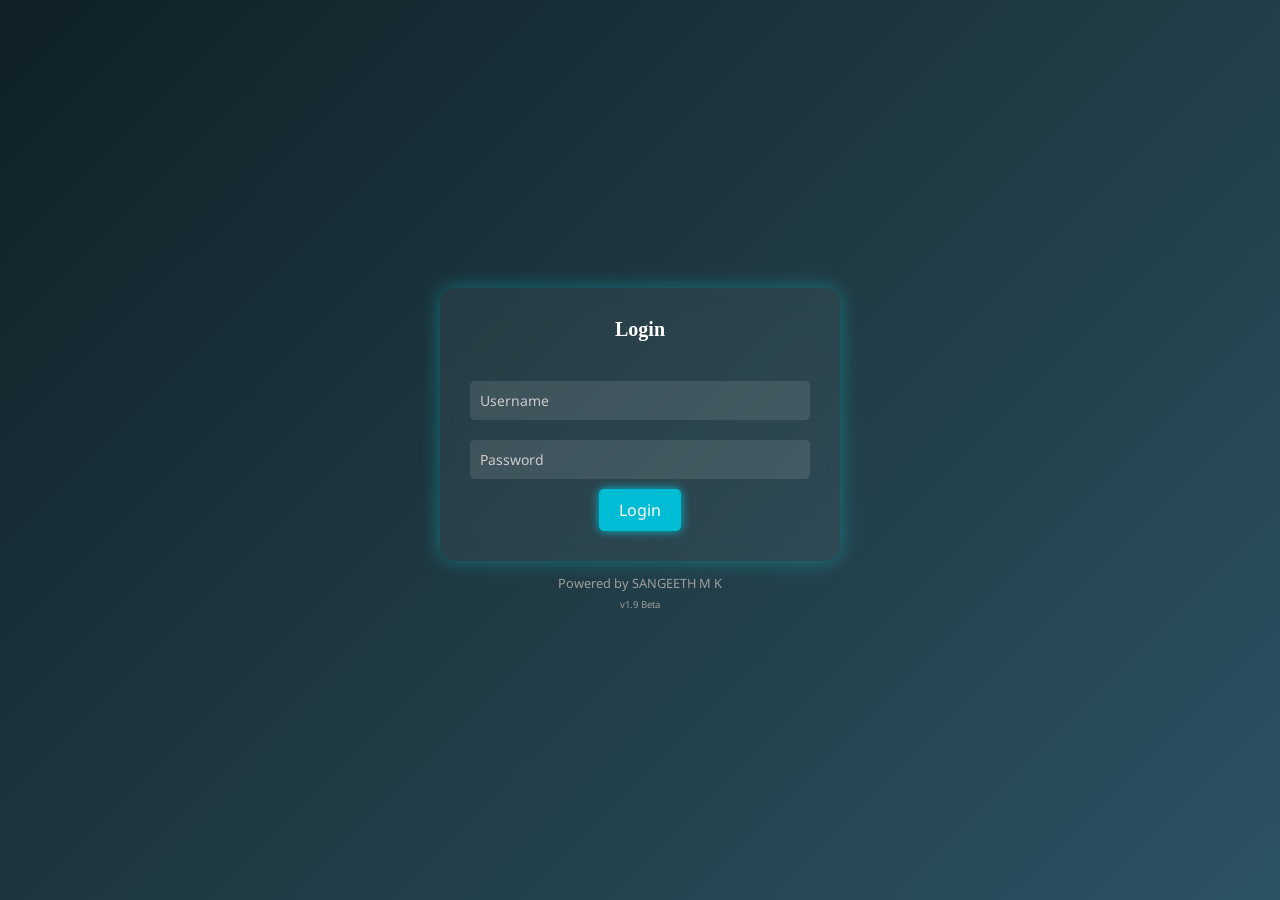
==== index.html @ d9e00476 "Added GotoTOP&Bottom button added price in purchase ordersection" ====
<!DOCTYPE html>
<html lang="en">
<head>
  <meta charset="UTF-8" />
  <meta name="viewport" content="width=device-width, initial-scale=1.0" /> 
  <!-- SEO -->
  <meta name="description" content="A secure and customizable billing application designed for workshops and small businesses. Private use only, but a demo can be provided upon request." />
  <meta name="keywords" content="billing application, invoice generator, workshop billing system, private billing software, custom invoicing, secure billing app, demo billing system, invoice tracker" />
  <title>Workshop Billing</title>
  <link rel="icon" type="image/x-icon" href="assets/favicon_visitor.ico" />
  <link rel="icon" type="image/png" sizes="32x32" href="assets/favicon-32x32.png">
  <link rel="icon" type="image/png" sizes="16x16" href="assets/favicon-16x16.png">
  <link rel="apple-touch-icon" href="assets/apple-touch-icon.png">
  <link rel="icon" type="image/png" sizes="192x192" href="assets/android-chrome-192x192.png">
  <link rel="icon" type="image/png" sizes="512x512" href="assets/android-chrome-512x512.png">
  <link href="https://fonts.googleapis.com/css2?family=Poppins:wght@400;600&display=swap" rel="stylesheet" />
  <link href="https://fonts.googleapis.com/css2?family=Noto+Sans:wght@400;700&display=swap" rel="stylesheet">
  <link href="https://fonts.googleapis.com/css2?family=Vast+Shadow&display=swap" rel="stylesheet">
  <!-- JS -->
  <script src="assets/billing.js"></script>
  <script src="assets/searchInvoice.js"></script>
  <script src="assets/qr.js"></script>
  <script src="assets/reportDashboard.js"></script>
  <!-- CSS -->
  <link rel="stylesheet" href="assets/billing.css" />
  <link rel="stylesheet" href="assets/searchInvoice.css" />
  <style>

  #billingapplogin {
  height: 100%;
}

#billingapplogin html,
#billingapplogin body {
  height: 100%;
}

#billingapplogin {
  margin: 0;
  padding: 0;
  overflow: hidden;
  -ms-overflow-style: none;
  overscroll-behavior: none;
  font-family: 'Poppins', sans-serif;
  background: linear-gradient(135deg, #0f2027, #203a43, #2c5364);
  color: white;
}

#billingapplogin main {
  display: flex;
  flex-direction: column;
  justify-content: center;
  align-items: center;
  min-height: 100vh;
  padding: 20px;
  box-sizing: border-box;
}

#billingapplogin #loginForm {
  max-height: 100vh;
  overflow: auto;
  backdrop-filter: blur(12px);
  background: rgba(255, 255, 255, 0.05);
  padding: 30px;
  border-radius: 15px;
  box-shadow: 0 0 20px rgba(0, 255, 255, 0.3);
  width: 100%;
  max-width: 400px;
  text-align: center;
  animation: fadeInZoom 0.8s ease;
}

#billingapplogin #loginForm input {
  width: 100%;
  padding: 10px;
  margin: 10px 0;
  border: none;
  border-radius: 5px;
  font-size: 14px;
  background: rgba(255,255,255,0.1);
  color: white;
}

#billingapplogin #loginForm input::placeholder {
  color: #ccc;
}

#billingapplogin #loginForm button {
  padding: 10px 20px;
  border: none;
  border-radius: 5px;
  background: #00bcd4;
  color: white;
  font-size: 16px;
  cursor: pointer;
  box-shadow: 0 0 10px #00bcd4;
  transition: 0.3s;
}

#billingapplogin #loginForm button:hover {
  background: #00e5ff;
  box-shadow: 0 0 15px #00e5ff;
}

#billingapplogin .loader {
  width: 20px;
  aspect-ratio: 1;
  border-radius: 50%;
  border: 5px solid;
  border-color: #00ffff #00000000;
  animation: l1 0.8s linear infinite;
  margin: 20px auto;
}

@keyframes l1 {
  to {
    transform: rotate(1turn);
  }
}

#billingapplogin .disclaimer-banner {
  position: relative;
  white-space: nowrap;
  overflow: hidden;
  width: 100%;
  height: 30px;
}

#billingapplogin .disclaimer-banner span {
  display: inline-block;
  padding-left: 100%;
  animation: scroll 12s linear infinite, glow 2s ease-in-out infinite alternate;
  color: #ffffff;
  font-size: 12px;
  font-weight: bold;
}

#billingapplogin #toastContainer {
  position: fixed;
  bottom: 20px;
  right: 20px;
  z-index: 1000;
}

#billingapplogin .toast {
  background-color: #333;
  color: #fff;
  padding: 10px 20px;
  margin-top: 10px;
  border-radius: 5px;
  box-shadow: 0 0 10px rgba(255,255,255,0.2);
  opacity: 0.95;
  animation: fadeOutRight 10s ease forwards;
}

#billingapplogin .watermark-logo {
  position: fixed;
  top: 50%;
  left: 50%;
  width: 80vw;
  max-width: 400px;
  background-image: url('https://billing.sangeeth47.in/assets/logo.png');
  background-size: contain;
  background-repeat: no-repeat;
  background-position: center;
  transform: translate(-50%, -50%);
  z-index: 0;
  pointer-events: none;
}

#billingapplogin .intro-screen {
  position: fixed;
  top: 0;
  left: 0;
  width: 100%;
  height: 100%;
  background: #0f2027;
  display: flex;
  justify-content: center;
  align-items: center;
  z-index: 9999;
  animation: fadeOutIntro 1s ease 2.5s forwards;
}

#billingapplogin .intro-logo {
  width: 50vw;
  animation: zoomIn 1.5s ease;
}

@keyframes zoomIn {
  from { transform: scale(0.8); opacity: 0; }
  to { transform: scale(1); opacity: 1; }
}

@keyframes fadeOutIntro {
  to { opacity: 0; visibility: hidden; pointer-events: none; }
}
.glow-on-hover {
      transition: all 0.3s ease;
    }
    .glow-on-hover:hover {
      text-shadow: 0 0 5px #a28cf8, 0 0 10px #a28cf8, 0 0 20px #f8a7ff;
      color: #ffffff;
    }
    @keyframes boxGlowPulse {
      0%, 100% {
        box-shadow: 0 0 20px rgba(123, 93, 244, 0.2), 0 0 30px rgba(211, 114, 255, 0.15);
      }
      50% {
        box-shadow: 0 0 30px rgba(168, 120, 255, 0.4), 0 0 50px rgba(248, 167, 255, 0.25);
      }
    }
    .app-glow-on-hover {
      animation: glow-pulse 1s ease-in-out infinite alternate;
    }
    @keyframes glow-pulse {
  0% {
    text-shadow: 0 0 10px #a28cf8, 0 0 10px #a28cf8, 0 0 20px #f8a7ff;
    transform: scale(1);
  }
  100% {
    text-shadow: 0 0 15px #a28cf8, 0 0 25px #f8a7ff, 0 0 35px #f8a7ff;
    transform: scale(1.08);
  }
}


    .app-powered {
      margin-top: 8px;
      padding: 5px;
      font-size: 0.8em;
      color: #9e9e9e;
      text-align: center;
      cursor: context-menu;
      z-index: 1;
      text-decoration: none;
      display: block;
      width: 100%;
      max-width: 400px;
    }
    .app-version {
      margin-top: 0px;
      padding: 1px;
      font-size: 0.6em;
      color: #9e9e9e;
      text-align: center;
      cursor: context-menu;
      z-index: 0;
      text-decoration: none;
      display: block;
      width: 100%;
      max-width: 400px;
    }
    .timeline-container {
      margin-top: 20px;
      display: none;
      max-width: 360px;
      overflow-x: auto;
      scroll-behavior: smooth;
      backdrop-filter: blur(12px);
      background: rgba(255, 255, 255, 0.05);
      padding: 10px;
      border-radius: 8px;
      box-shadow: 0 0 20px rgba(0, 255, 255, 0.3);
      text-align: center;
      border: 1px solid #9acdf7;
      border-radius: 8px;
      animation: fadeInZoom 0.8s ease;
      z-index: 15;
      white-space: nowrap;
      position: static;
    }
    .timeline-container::-webkit-scrollbar {
  height: 6px;
}

.timeline-container::-webkit-scrollbar-thumb {
  background-color: #00e5ff;
  border-radius: 3px;
}

.timeline-container::-webkit-scrollbar-track {
  background: transparent;
}
    .version-dot {
      display: inline-block;
      margin: 0 10px;
      padding: 5px 10px;
      backdrop-filter: blur(12px);
      color: white;
      border-radius: 4px;
      cursor: pointer;
      position: relative;
    }

    .version-dot:hover {
      background-color: #65cfe2ce;
    }

    .version-popup {
      margin-bottom: 10px;
      backdrop-filter: blur(6px);
      color: #ffffff;
      font-size: 12px;
      padding: 10px;
      border-radius: 5px;
      box-shadow: 0 2px 8px rgba(227, 230, 63, 0.2);
      white-space: normal;
      min-width: 100px;
      max-width: 70vw;
      z-index: 99999;
      display: none;
    }
/* .version-popup::after {
      content: '';
      position: absolute;
      top: 100%;
      left: 50%;
      margin-left: -6px;
      border-width: 6px;
      border-style: solid;
      border-color: white transparent transparent transparent;
    } */
    @media (max-width: 480px) {
      body {
        font-size: 14px;
        padding: 10px;
      }

      #loginForm {
        padding: 20px;
        border-radius: 10px;
        box-shadow: 0 0 10px rgba(0, 255, 255, 0.2);
        width: 90vw;
        max-width: 95%;
      }

      .intro-logo {
        width: 70vw;
      }

      .disclaimer-banner span {
        font-size: 10px;
      }

      #loginForm input,
      #loginForm button {
        font-size: 14px;
        padding: 8px;
      }

      .toast {
        font-size: 13px;
        padding: 8px 15px;
      }

      .app-powered {
        font-size: 0.7em;
      }
      .app-version {
        font-size: 0.7em;
      }
    }
  </style>
</head>
<body>
  <!-- Login UI container -->
  <div id="billingapplogin">
  <div id="toastContainer"></div>
  <div class="watermark-logo"></div>
  <div id="introScreen" class="intro-screen">
  <img src="https://billing.sangeeth47.in/assets/logo.png" alt="Logo" class="intro-logo" />
</div>

  <main>
    <div id="loginForm">
      <h3 style="text-align:center; font-family: 'Papyrus', Harrington; font-size: 20px;">Login</h3>
      <div class="disclaimer-banner"><span>⚠ You are entering a restricted area. Authorized users only.</span></div>
      <input type="text" id="username" placeholder="Username" />
      <input type="password" id="password" placeholder="Password" />
      <button onclick="login()">Login</button>
      <div id="loader" class="loader" style="display: none;"></div>
    </div>
    <a href="https://sangeeth47.in/public" target="_blank" class="app-powered glow-on-hover">Powered by SANGEETH M K</a>
    <div class="app-version app-glow-on-hover glow-on-hover" onclick="toggleTimeline()">v1.9 Beta</div>
<div class="timeline-container" id="timeline">
  <div class="version-dot" onclick="showPopup(this, 'Version 1.9 (27-Aug-25):<br>1. Fixed date picker default range issue in search invoice page<br>2. Fixed bug where red highlighter in auto-populated items was not clearing properly')">v1.9</div>
  <div class="version-dot" onclick="showPopup(this, 'Version 1.8 (14-Aug-25):<br>1. Added inventory section with delete and add feature<br>2. Implemented page switch from Search Invoice to View Invoice using blob-to-inline write method while keeping JWT token for consistency')">v1.8</div>  
  <div class="version-dot" onclick="showPopup(this, 'Version 1.7 (06-Aug-25):<br>1. Integrated dynamic QR code scanner for payments<br>2. Fixed bug where retrieved invoice was overwritten upon submission')">v1.7</div>
  <div class="version-dot" onclick="showPopup(this, 'Version 1.6 (31-Jul-25):<br>1. Enhanced responsive layout for both mobile and desktop platforms')">v1.6</div>
  <div class="version-dot" onclick="showPopup(this, 'Version 1.5:<br>1. Enabled invoice retrieval using mobile number and vehicle number<br>2. Added loading indicator for form submission and invoice lookup')">v1.5</div>
  <div class="version-dot" onclick="showPopup(this, 'Version 1.4:<br>1. Applied database constraints for items and invoice drafts<br>2. Refactored database schema to support structured reporting')">v1.4</div>
  <div class="version-dot" onclick="showPopup(this, 'Version 1.3:<br>1. Implemented QR code scanner for payment processing<br>2. Automated invoice number generation<br>3. Integrated intelligent item suggestion feature')">v1.3</div>
  <div class="version-dot" onclick="showPopup(this, 'Version 1.2:<br>1. Introduced “Clear Page” and “New Bill” button functionalities for user workflow efficiency')">v1.2</div>
  <div class="version-dot" onclick="showPopup(this, 'Version 1.1:<br>1. Embedded application branding with logo<br>2. Implemented JWT-based authentication for secure login')">v1.1</div>
  <div class="version-dot" onclick="showPopup(this, 'Version 1.0:<br>Initial beta release with core login and billing modules')">v1.0</div>
</div>
  </main>
</div>
<!--Container for billing app will be injected here after login -->
<div id="app"></div>
<template id="billingTpl">
  <header style="display:flex; justify-content:space-between; align-items:center;">
    <span>Workshop Billing System</span>
    <button onclick="signOut()" style="padding:6px 12px; cursor:pointer;">
      Sign Out
    </button>
  </header>
  <div class="watermark-logo"></div>
  <nav>
    <button id="billingBtn" onclick="showSection('billing')">Billing</button>
    <button id="inventoryBtn" onclick="showSection('inventory')">Inventory</button>
    <button id="purchaseOrderBtn" onclick="showSection('purchase')">Purchase Order</button>
    <button id="viewInvoiceBtn" onclick="loadSearchInvoice()">View Invoices</button>
    <button id="reportsBtn" onclick="showSection('reports')">Reports</button>
  </nav>
  <section id="dashboard" class="section active">
    <h2 align="center">Navigation to billing / Invoice Section</h2>
    <p align="center"><br>This section allows you to manage billing and invoicing.</p>
  </section>
  <section id="billing" class="section">
    <button id="closeBillingBtn" class="close-btn" onclick="showSection('dashboard')">×</button>
    <button id="clearpagebtn" class="clear-btn" onclick="clearBillingPage()" style="margin-right: 10px;">Clear Page</button>
    <button id="newbillbtn" class="clear-btn" onclick="reloadForNewBill()">New Bill</button>
    <button id="cancelInvoiceBtn" class="clear-btn" style="color: #dc3545; display: none; margin-right: 10px; margin-left: 10px;" onclick="showCancelInvoiceModal()">Cancel Invoice</button>
    <button id="reopenInvoiceBtn" class="clear-btn" style="color: #28a745; display: none; margin-right: 10px; margin-left: 10px;" onclick="showReopenInvoiceModal()">Reopen Invoice</button>
      <div style="display: flex; justify-content: space-between; margin-bottom: 1rem; align-items: flex-start;">
        <div class="company-logo" style="
          flex: 1; 
          max-width: 30%; 
          display: flex; 
          align-items: flex-start; 
          justify-content: flex-start; 
          padding-right: 10px;
          padding-left: 90px; 
          padding-top: 1px;">
  <img src="https://billing.sangeeth47.in/assets/logo.png" alt="Company Logo" style="max-width: 70%; height: auto;">
</div>
        <div id="shop-details" style="
            flex: 1;
            max-width: 40%;
            display: flex;
            flex-direction: column;
            align-items: center;
            justify-content: center;
            text-align: center;
            padding-top: 30px; 
          ">
          <h2 style="font-family: 'TheRedlightFree', sans-serif; font-size: 40px">Reborn Motorcycles</h2>
          <br>
          <p>Near Zonal Office Chelora Kannur <br>
            Mattannur Rd Mathukkoth, PIN: 670594<br>
            Royal Enfield Workshop<br>
            MOB: 9567714282 , 9744719133<br>
            Email : Kkirantm@gmail.com</p>
        </div>
        <div class="bill-info">
  <div class="info-row"><span class="label-text">Bill No</span><span class="colon">:</span><input type="text" id="billNo"></div>
  <div class="info-row"><span class="label-text">Date</span><span class="colon">:</span><input type="text" id="date" readonly></div>
  <div class="info-row"><span class="label-text">Vehicle No</span><span class="colon">:</span><input type="text" id="vehicleNo"></div>
  <div class="info-row"><span class="label-text">Mobile No</span><span class="colon">:</span><input type="text" id="ownerNo"></div>
  <div class="info-row"><span class="label-text">KM Covered</span><span class="colon">:</span><input type="number" id="kmCovered"></div>
</div>
              <div id="invoiceStatusInfo" style="display:none; max-width:40%; padding:8px 12px; background: rgba(255,255,255,0.03); border-radius:6px; color: #dcefff; font-size:14px;">
                <div><strong>Status:</strong> <span id="invoiceStatusText">Pending</span></div>
                <div id="invoiceCancelledInfo" style="display:none; margin-top:6px; color:#ffb3b3;"><strong>Cancelled:</strong> <span id="invoiceCancelledReason"></span><br/><small id="invoiceCancelledAt" style="color:#ffdede"></small></div>
                <div id="invoiceReopenInfo" style="display:none; margin-top:6px; color:#bff0c6;"><strong>Reopened:</strong> <span id="invoiceReopenReason"></span><br/><small id="invoiceReopenedAt" style="color:#dfffe6"></small></div>
              </div>
        </div>
      </div>
    <div class="billing-container">
      <h2>Items</h2>
      <table class="billing-table" id="consumablesTable">
        <thead>
          <tr>
            <th class="ct-col1">#</th>
            <th class="ct-col2">Item</th>
            <th class="ct-col3">Qty</th>
            <th class="ct-col4">Price</th>
            <th class="ct-col5">Total</th>
            <th class="ct-col6">Action</th>
          </tr>
        </thead>
        <tbody></tbody>
      </table>
      <div class="totals">Subtotal: ₹ <span id="consumableSubtotal">0.00</span></div>
      <button class="add-row-btn" onclick="addRow('consumablesTable')">+ Add Consumable</button>

      <h2>Services</h2>
      <table class="billing-table" id="servicesTable">
        <thead>
  <tr>
    <th class="st-col1">#</th>
    <th class="st-col2">Service</th>
    <th class="st-col3">Service Charge</th>
    <th class="st-col4">Action</th>
  </tr>
</thead>
        <tbody></tbody>
      </table>
      <div class="totals">Subtotal: ₹ <span id="serviceSubtotal">0.00</span></div>
      <div class="grand-total">Grand Total: ₹ <span id="grandTotal">0.00</span></div>
      <button class="add-row-btn" onclick="addServiceRow('servicesTable')">+ Add Service</button>
      <button class="print-btn" onclick="prepareAndPrint()">Print PDF</button>
      <div style="display: flex; justify-content: space-between; align-items: flex-end; margin-top: 3rem;">
  <div class="upi-section" style="text-align: center;">
  <strong>Pay Here</strong><br>
  <div id="qrWrapper" style="width: 80px; height: 80px; margin: auto; cursor: pointer;">
    <img id="staticQR" src="assets/myqr.jpg" alt="UPI QR Code"
         style="width: 100%; height: 100%; object-fit: contain;">
  </div>
  <small>UPI ID: 9400109413@yescred</small>
</div>
<div id="qrOverlay" style="display: none;">
  <div id="qrOverlayContent">
    <div id="qrFullScreen"></div>
    <p style="text-align: center; margin-top: 10px;">Tap anywhere to close</p>
  </div>
</div>
  <footer class="thank-you-footer">
  <p style="font-family: 'TheRedlightFree', sans-serif; font-size: 25px">Thanks for doing business with us</p>
</footer>
  <div class="signature" style="text-align: right; margin-top: 1.5rem;">
    Sign: ___________________________
  </div>
</div>
  <datalist id="itemSuggestions"></datalist>
    </div>
  </section>
  <section id="inventory" class="section inventory">
    <button id="closeInventoryBtn" class="close-btn" onclick="showSection('dashboard')">×</button>
    <h2>Inventory Management</h2><br>
    <div class="inventory-container">
      <div class="inventory-form">
        <h3>Add New Items</h3><br>
        <div id="itemInputs">
          <div class="item-input-row">
            <input type="text" id="itemName_1" placeholder="Item Name" class="item-name-input" oninput="clearErrorStyling(this)">
            <input type="text" id="itemCode_1" placeholder="Item Code" class="item-code-input" oninput="clearErrorStyling(this)">
            <input type="number" id="itemPrice_1" placeholder="Price" step="0.01" min="0" class="item-price-input" oninput="clearErrorStyling(this)">
            <button type="button" onclick="addItemInputRow()" class="add-item-btn">+</button>
            <button type="button" onclick="removeItemInputRow(this)" class="remove-item-btn" style="display: none;">-</button>
          </div>
        </div>
        <button onclick="saveInventoryItems()" class="save-inventory-btn">Save Items</button>
      </div>
      
      <div class="inventory-list">
        <h3>Current Inventory</h3>
        <div class="inventory-search">
  <input required="" type="text" id="inventorySearch" name="text" autocomplete="off" class="input" onkeyup="filterInventory()"/>
  <label class="inventory-label">Search items</label>
  <div class="nebula-particle" style="--x:0.2; --y:-0.4; --delay:0.1s"></div>
  <div class="nebula-particle" style="--x:0.5; --y:-0.2; --delay:0.3s"></div>
  <div class="nebula-particle" style="--x:0.3; --y:0.3; --delay:0.5s"></div>
  <div class="nebula-particle" style="--x:0.7; --y:0.1; --delay:0.2s"></div>
  <div class="nebula-particle" style="--x:0.1; --y:-0.7; --delay:0.4s"></div>
  <div class="nebula-particle" style="--x:0.6; --y:0.4; --delay:0.6s"></div>
</div>
        <table id="inventoryTable" class="inventory-table">
          <thead>
            <tr>
              <th>#</th>
              <th>Item Code</th>
              <th>Item Name</th>
              <th>Price</th>
              <th>Used in Bills</th>
              <th>Action</th>
            </tr>
          </thead>
          <tbody>
            <!-- Inventory items will be loaded here -->
          </tbody>
        </table>
      </div>
    </div>
  </section>
  <section id="purchase" class="section">
    <button id="closePurchaseBtn" class="close-btn" onclick="showSection('dashboard')">×</button>
    <h2>Purchase Order</h2>
    <div class="purchase-container" style="max-width: 900px; margin: 0 auto; padding: 20px;">
      <p style="text-align: center; color: #666; margin-bottom: 20px;">Select inventory items to include in the purchase order.</p>
      <div style="display:flex; gap:12px; align-items:center; justify-content:center; flex-wrap:wrap; margin-bottom:16px;">
        <input type="text" id="purchaseSearch" placeholder="Search by item name or item code" oninput="filterPurchaseItems()" style="min-width:280px; padding:10px 12px; border:1px solid #ccc; border-radius:6px;">
        <button type="button" class="print-btn" onclick="toggleVisiblePurchaseItems()">Select All / Deselect All</button>
      </div>
      <table id="purchaseTable" class="inventory-table" style="width: 100%;">
        <thead>
          <tr>
            <th style="width: 50px; text-align: center;">#</th>
            <th style="width: 50px; text-align: center;"></th>
            <th>Item Code</th>
            <th>Item Name</th>
            <th>Price</th>
            <th>Qty</th>
          </tr>
        </thead>
        <tbody>
        </tbody>
      </table>
      <div style="margin-top: 24px; display: flex; gap: 12px; justify-content: center;">
        <button onclick="openPurchaseOrderPrint()" class="print-btn">Print Purchase Order</button>
        <button onclick="loadPurchaseSection()" class="print-btn">Refresh</button>
      </div>
    </div>
  </section>
  <section id="reports" class="section reports">
    <button id="closeReportsBtn" class="close-btn" onclick="showSection('dashboard')">×</button>
    <div class="report-shell">
      <div class="report-hero">
        <div>
          <div class="report-kicker">REBORN BUSINESS SUMMARY</div>
          <h2>Report Dashboard</h2>
          <p>Sales report, invoice report, customer history, inventory usage, pending payments, aging, and items sold.</p>
        </div>
        <div class="report-actions">
          <button type="button" onclick="reportSetCurrentMonth()">This Month</button>
          <button type="button" onclick="loadReportDashboard(true)">Refresh</button>
        </div>
      </div>

      <div class="report-filters">
        <label>
          From
          <input type="date" id="reportFromDate" />
        </label>
        <label>
          To
          <input type="date" id="reportToDate" />
        </label>
        <label>
          Status
          <select id="reportStatus">
            <option value="all">All</option>
            <option value="Paid">Paid</option>
            <option value="Pending">Pending</option>
            <option value="Cancelled">Cancelled</option>
          </select>
        </label>
        <label class="report-search">
          Search
          <input type="text" id="reportSearch" placeholder="Mobile, vehicle, or invoice no" />
        </label>
        <button type="button" class="report-apply-btn" onclick="loadReportDashboard(true)">Apply Filters</button>
      </div>

      <div id="reportSummary" class="report-summary-grid"></div>

      <div class="report-grid">
        <section class="report-panel report-panel-wide">
          <div class="report-panel-header">
            <h3>Sales report</h3>
            <span id="reportSalesMeta" class="report-meta"></span>
          </div>
          <div id="reportSalesTrend" class="report-table-wrap"></div>
        </section>

        <section class="report-panel report-panel-wide">
          <div class="report-panel-header">
            <h3>Invoice report</h3>
            <span id="reportInvoiceMeta" class="report-meta"></span>
          </div>
          <div id="reportInvoiceTable" class="report-table-wrap"></div>
        </section>

        <section class="report-panel">
          <div class="report-panel-header">
            <h3>Customer history</h3>
            <span id="reportCustomerMeta" class="report-meta"></span>
          </div>
          <div id="reportCustomerTable" class="report-table-wrap"></div>
        </section>

        <section class="report-panel">
          <div class="report-panel-header">
            <h3>Pending payments</h3>
            <span id="reportPendingMeta" class="report-meta"></span>
          </div>
          <div id="reportPendingTable" class="report-table-wrap"></div>
        </section>

        <section class="report-panel">
          <div class="report-panel-header">
            <h3>Pending aging</h3>
            <span id="reportAgingMeta" class="report-meta"></span>
          </div>
          <div id="reportAgingTable" class="report-table-wrap"></div>
        </section>

        <section class="report-panel">
          <div class="report-panel-header">
            <h3>Inventory usage</h3>
            <span id="reportInventoryMeta" class="report-meta"></span>
          </div>
          <div id="reportInventoryTable" class="report-table-wrap"></div>
        </section>

        <section class="report-panel report-panel-wide">
          <div class="report-panel-header">
            <h3>Items sold</h3>
            <span id="reportItemsSoldMeta" class="report-meta"></span>
          </div>
          <div id="reportItemsSoldTable" class="report-table-wrap"></div>
        </section>
      </div>
    </div>
  </section>
  <button id="goToBottomBtn" class="go-bottom-btn" onclick="goToBottom()" type="button" aria-label="Go to bottom">Go Bottom</button>
  <div id="invoiceOptions"></div>
</section>

<!-- Cancel Invoice Modal -->
<div id="cancelInvoiceModal" style="display: none; position: fixed; top: 0; left: 0; width: 100%; height: 100%; background-color: rgba(0,0,0,0.5); z-index: 10000; align-items: center; justify-content: center;" onclick="if(event.target.id === 'cancelInvoiceModal') closeCancelModal()">
  <div style="background: white; padding: 20px; border-radius: 8px; max-width: 400px; width: 90%; color: #333;">
    <h3 style="margin-top: 0;">Cancel Invoice</h3>
    <label style="display: block; margin-bottom: 10px; font-weight: bold;">Reason for cancellation:</label>
    <textarea id="cancelReasonInput" placeholder="Enter reason..." style="width: 100%; height: 100px; padding: 8px; border: 1px solid #ddd; border-radius: 4px; font-family: Arial; box-sizing: border-box;"></textarea>
    <div style="margin-top: 15px; display: flex; gap: 10px; justify-content: flex-end;">
      <button onclick="closeCancelModal()" style="padding: 8px 16px; border: 1px solid #ccc; background: #f0f0f0; cursor: pointer; border-radius: 4px;">Cancel</button>
      <button onclick="submitCancelInvoiceFromModal()" style="padding: 8px 16px; color: #dc3545; border: none; cursor: pointer; border-radius: 4px; background: transparent;">Confirm Cancel</button>
    </div>
  </div>
</div>

<!-- Reopen Invoice Modal -->
<div id="reopenInvoiceModal" style="display: none; position: fixed; top: 0; left: 0; width: 100%; height: 100%; background-color: rgba(0,0,0,0.5); z-index: 10000; align-items: center; justify-content: center;" onclick="if(event.target.id === 'reopenInvoiceModal') closeReopenModal()">
  <div style="background: white; padding: 20px; border-radius: 8px; max-width: 400px; width: 90%; color: #333;">
    <h3 style="margin-top: 0;">Reopen Invoice</h3>
    <label style="display: block; margin-bottom: 10px; font-weight: bold;">Remarks for reopening:</label>
    <textarea id="reopenRemarksInput" placeholder="Enter remarks..." style="width: 100%; height: 100px; padding: 8px; border: 1px solid #ddd; border-radius: 4px; font-family: Arial; box-sizing: border-box;"></textarea>
    <div style="margin-top: 15px; display: flex; gap: 10px; justify-content: flex-end;">
      <button onclick="closeReopenModal()" style="padding: 8px 16px; border: 1px solid #ccc; background: #f0f0f0; cursor: pointer; border-radius: 4px;">Cancel</button>
      <button onclick="submitReopenInvoiceFromModal()" style="padding: 8px 16px; color: #28a745; border: none; cursor: pointer; border-radius: 4px; background: transparent;">Confirm Reopen</button>
    </div>
  </div>
</div>

  <div id="SubmitInvoiceOverlay" style="
  display: none;
  position: fixed;
  top: 0; left: 0;
  width: 100vw; height: 100vh;
  background-color: rgba(0,0,0,0.5);
  z-index: 9999;
  align-items: center;
  justify-content: center;
  font-size: 24px;
  color: white;
  font-family: Arial, sans-serif;
"> <div style="display: flex; flex-direction: column; align-items: center;">
    <div class="invoicespinner"></div>
    <div style="margin-top: 12px; font-size: 24px; color: white;">
      Submitting invoice, please wait...
    </div>
  </div>
</div>
<div id="NewInvoiceOverlay" style="
  display: none;
  position: fixed;
  top: 0; left: 0;
  width: 100vw; height: 100vh;
  background-color: rgba(0,0,0,0.5);
  z-index: 9999;
  align-items: center;
  justify-content: center;
  font-size: 24px;
  color: white;
  font-family: Arial, sans-serif;
"> <div style="display: flex; flex-direction: column; align-items: center;">
    <div class="invoicespinner"></div>
    <div style="margin-top: 12px; font-size: 24px; color: white;">
      Generating New Invoice Number, please wait...
    </div>
  </div>
  </div>
<div id="PdfGenerationOverlay" style="
  display: none;
  position: fixed;
  top: 0; left: 0;
  width: 100vw; height: 100vh;
  background-color: rgba(0,0,0,0.5);
  z-index: 9999;
  align-items: center;
  justify-content: center;
  font-size: 24px;
  color: white;
  font-family: Arial, sans-serif;
"> <div style="display: flex; flex-direction: column; align-items: center;">
    <div class="invoicespinner"></div>
    <div style="margin-top: 12px; font-size: 24px; color: white;">
      Generating PDF, please wait...
    </div>
  </div>
</div>
<div id="inventory-spinner"></div>
<div id="balloonMsg"></div>
</template>
<!-- Search Invoice -->
<template id="searchInvoiceTpl">
  <div class="si-page">
  <h2 id="si-title">Search Invoices</h2>
  <button id="si-backBtn" onclick="loadBillingApp()">Back to Dashboard</button>

  <div id="si-loadingOverlay">
    <div class="si-clock-loader"></div>
  </div>

  <div class="si-button-group">
    <input type="text" id="si-searchInput" placeholder="Enter mobile or vehicle no">
    <button id="si-searchBtn" onclick="si_searchInvoice()">Search</button>
    <button id="si-lastBtn" onclick="si_showLastInvoices()">Reload Recent Invoices</button>
  </div>

  <div class="si-button-group">
    <label>From Date: <input type="date" id="si-fromDate"></label>
    <label>To Date: <input type="date" id="si-toDate"></label>
    <button id="si-dateBtn" onclick="si_fetchInvoicesByDate()">Fetch Invoices by Date</button>
  </div>

  <div id="si-invoiceOptions"></div>
  <div id="si-listStatus" style="text-align:center; margin-top:14px; margin-bottom:20px; font-size:13px; color:#b3ecff; min-height:20px;">
    Loading recent invoices...
  </div>
  <div id="si-paymentModal" class="si-modal">
  <div class="si-modal-content">

    <h3>Enter Payment</h3>

    <label>Amount</label>
    <input type="number" id="si-pay-amount" />

    <label>Payment Method</label>
    <select id="si-pay-mode">
      <option value="UPI" selected>UPI</option>
      <option value="Cash">Cash</option>
      <option value="Card">Card</option>
    </select>

    <label>Remarks</label>
    <textarea id="si-pay-remarks" placeholder="Optional..."></textarea>

    <div class="si-modal-actions">
      <button onclick="si_submitPayment()">Submit</button>
      <button onclick="si_closePaymentModal()">Cancel</button>
    </div>

  </div>
</div>

<div id="si-historyModal" class="si-modal">
  <div class="si-modal-content">
    <h3>Payment History</h3>
    <div id="si-historyList"></div>
    <button class="si-modal-btn" onclick="si_closeHistory()">Close</button>
  </div>
</div>

  <div id="si-toast" class="si-toast">No invoices found</div>
  </div>
</template>
</body>
</html>
---- assets/billing.css ----
* {
    margin: 0;
    padding: 0;
    box-sizing: border-box;
    font-family: 'Noto Sans', "Helvetica", "Arial", sans-serif;
  }

  body {
    background-color: #ffffff;
    color: #3f3e3e;
  }

  header {
    background-color: #3e3e3f;
    color: white;
    padding: 1rem 2rem;
    text-align: center;
    font-size: 1.5rem;
  }

  nav {
    display: flex;
    justify-content: center;
    gap: 2rem;
    background: #fff;
    box-shadow: 0 2px 4px rgba(0, 0, 0, 0.1);
    padding: 1rem;
  }

  nav button {
    background-color: #000000;
    color: white;
    border: none;
    padding: 0.7rem 1.5rem;
    border-radius: 5px;
    cursor: pointer;
  }

  .section {
    display: none;
    padding: 2rem;
    position: relative;
  }

  .section.active {
  display: block;
}

  .active {
    display: block;
  }

  .billing-container {
    display: flex;
    flex-direction: column;
    gap: 1.5rem;
  }

  .billing-table {
    width: 100%;
    border-collapse: collapse;
    table-layout: fixed;
    border: 0px;
  }

  .billing-table td {
    border: 1px solid #00000000;
    padding: 4px;
    text-align: left;
  }

  .billing-table input[type="number"],
  .billing-table input[type="text"],
  .billing-table input[readonly] { 
    border: 2px solid rgb(0, 0, 0);
    border-radius: 2px;
    padding: 2px;
    font-size: 12px;
  }

  .billing-table input:focus {
  color: rgb(0, 0, 0);
  background-color: #ffffff;
  outline-color: rgb(0, 0, 0);
  outline-width: 1px;
  outline-style: solid;
  box-shadow: 6px 6px 26px rgb(111, 116, 113);
  transition: .2s;
  transition-property: box-shadow;
}

.billing-table td input.qty-input,
.billing-table td input.price-input,
.billing-table td input[readonly] {
  width: 100%;
  box-sizing: border-box;
  text-align: right;
  padding: 2px;
  margin: 0;
  font-size: 12px;
}

#servicesTable td:nth-child(4) {
  text-align: center;
  vertical-align: middle;
}

#consumablesTable th.ct-col1 { width: 2%; text-align: center; }
#consumablesTable th.ct-col2 { width: 77%; text-align: left; }
#consumablesTable th.ct-col3 { width: 8%; text-align: center; }
#consumablesTable th.ct-col4 { width: 19%; text-align: center; padding-right: 2px}
#consumablesTable th.ct-col5 { width: 15%; text-align: center; padding-left: 10px}
#consumablesTable th.ct-col6 { width: 6%; text-align: center; }

#servicesTable th.st-col1 { width: 2%; text-align: center; }
#servicesTable th.st-col2 { width: 80%; text-align: left; }
#servicesTable th.st-col3 { width: 15%; text-align: left; padding-left: 14px}
#servicesTable th.st-col4 { width: 6%; text-align: center; padding-left: 10px}

  .add-row-btn,
  .print-btn,
  .submit-btn {
    padding: 0.7rem 1.2rem;
    border: none;
    background-color: #000000;
    color: white;
    border-radius: 5px;
    cursor: pointer;
  }
.add-row-btn:hover,
.print-btn:hover,
.submit-btn:hover {
  outline: 2px solid rgb(45, 45, 46);         /* White outline */
  outline-offset: 4px;              /* Gap between button and outline */
}
  .delete-btn {
  display: flex;
  justify-content: center;
  align-items: center;
  position: relative;
  background: rgba(255, 0, 0, 0.8);
  color: transparent;
  font-family: Arial, sans-serif;
  font-size: 9px;
  text-transform: uppercase;
  letter-spacing: 1px;
  text-shadow: 0.5px 0 0 rgb(255, 255, 255);
  border: 1px solid rgb(255, 0, 0);
  box-shadow:
    0 0 5px rgb(255, 0, 0),
    0 0 5px 1px transparent,
    0 0 20px -5px rgb(255, 0, 0),
    0 0 20px -5px rgb(247, 0, 0),
    0 -10px 10px -10px transparent inset;
  padding: 5px 10px;
  border-radius: 4px;
  cursor: pointer;
  overflow: hidden;
  transition: 0.5s;
}

.delete-btn::before,
.delete-btn::after {
  content: "delete";
  position: absolute;
  top: 0;
  left: 0;
  width: 100%;
  height: 100%;
  display: flex;
  justify-content: center;
  align-items: center;
  text-transform: uppercase;
  font-size: 9px;
  color: transparent;
  pointer-events: none;
}

.delete-btn::after {
  text-shadow: 1.8vw 1.8vw 1.2vw rgb(0, 0, 0);
  letter-spacing: 5vw;
  transition: 0.5s;
}

.delete-btn::before {
  text-shadow: 1.8vw -2vw 1.2vw rgb(0, 0, 0);
  letter-spacing: 5vw;
  transition: 0.8s;
}

.delete-btn:hover::after,
.delete-btn:focus::after,
.delete-btn:hover::before,
.delete-btn:focus::before {
  letter-spacing: 0.28vw;
  text-shadow: 0.08vw 0vw 0.08vw rgb(255, 255, 255);
}

.delete-btn:hover,
.delete-btn:focus {
  box-shadow:
    0 0 2vw rgb(216, 11, 11),
    0 0 1.2vw 0.1vw rgb(255, 0, 0),
    4vw 0 2vw -0.5vw rgb(255, 0, 0),
    -4vw 0 2vw -0.5vw rgb(255, 0, 105),
    0 -10px 10px -10px rgb(255, 0, 105) inset;
  transform: scale(1.1);
  background: rgba(255, 18, 18, 0.534);
  font-size: 12px;
  letter-spacing: 2px;
  text-shadow: 0 0 10px rgb(228, 32, 32);
  border-bottom: 1px solid rgb(255, 0, 0);
}


  .signature {
    margin-top: 3rem;
    text-align: right;
    font-style: italic;
  }

  .reports .report-shell {
    display: flex;
    flex-direction: column;
    gap: 1rem;
    max-width: 1400px;
    margin: 0 auto;
  }

  .reports .report-hero {
    display: flex;
    justify-content: space-between;
    gap: 1rem;
    align-items: flex-start;
    padding: 1.25rem 1.35rem;
    border-radius: 18px;
    background: linear-gradient(135deg, rgba(14, 24, 34, 0.96), rgba(29, 68, 88, 0.92));
    color: #effcff;
    box-shadow: 0 18px 40px rgba(9, 18, 28, 0.18);
  }

  .reports .report-kicker {
    text-transform: uppercase;
    letter-spacing: 0.18em;
    font-size: 0.72rem;
    color: #82d8ff;
    margin-bottom: 0.35rem;
  }

  .reports .report-hero h2 {
    margin: 0;
    font-size: clamp(1.4rem, 2.1vw, 2.1rem);
  }

  .reports .report-hero p {
    margin-top: 0.5rem;
    max-width: 56rem;
    color: rgba(239, 252, 255, 0.88);
  }

  .reports .report-actions {
    display: flex;
    gap: 0.6rem;
    flex-wrap: wrap;
  }

  .reports .report-actions button,
  .reports .report-apply-btn {
    border: 0;
    border-radius: 999px;
    padding: 0.8rem 1rem;
    background: #ffffff;
    color: #123042;
    font-weight: 700;
    cursor: pointer;
    box-shadow: 0 10px 24px rgba(0, 0, 0, 0.15);
  }

  .reports .report-filters {
    display: grid;
    grid-template-columns: repeat(5, minmax(0, 1fr));
    gap: 0.85rem;
    padding: 1rem;
    border-radius: 18px;
    background: #f7fbfe;
    border: 1px solid rgba(18, 48, 66, 0.08);
  }

  .reports .report-filters label {
    display: flex;
    flex-direction: column;
    gap: 0.35rem;
    font-size: 0.85rem;
    color: #29485d;
  }

  .reports .report-filters input,
  .reports .report-filters select {
    border: 1px solid rgba(18, 48, 66, 0.18);
    border-radius: 12px;
    padding: 0.75rem 0.85rem;
    background: #ffffff;
    color: #0d2230;
  }

  .reports .report-search {
    grid-column: span 2;
  }

  .reports .report-summary-grid {
    display: flex;
    flex-direction: column;
    gap: 0.8rem;
  }

  .reports .report-summary-top {
    display: grid;
    grid-template-columns: repeat(2, minmax(0, 1fr));
    gap: 0.8rem;
  }

  .reports .report-summary-secondary {
    display: grid;
    grid-template-columns: repeat(4, minmax(0, 1fr));
    gap: 0.8rem;
  }

  .reports .report-summary-card {
    padding: 1rem;
    border-radius: 16px;
    background: linear-gradient(180deg, #ffffff, #f3f9fc);
    border: 1px solid rgba(18, 48, 66, 0.08);
    box-shadow: 0 12px 28px rgba(10, 27, 42, 0.06);
  }

  .reports .report-summary-card-highlight {
    padding: 1.15rem 1.2rem;
    background: linear-gradient(135deg, #0f2f42, #174e6b);
    color: #f3fbff;
  }

  .reports .report-summary-card-highlight .report-summary-label,
  .reports .report-summary-card-highlight .report-summary-subtext {
    color: rgba(243, 251, 255, 0.78);
  }

  .reports .report-summary-card-highlight .report-summary-value {
    color: #ffffff;
  }

  .reports .report-summary-label {
    font-size: 0.78rem;
    letter-spacing: 0.08em;
    text-transform: uppercase;
    color: #5e7688;
  }

  .reports .report-summary-value {
    margin-top: 0.55rem;
    font-size: clamp(1.1rem, 2vw, 1.9rem);
    font-weight: 800;
    color: #0b2534;
  }

  .reports .report-summary-subtext {
    margin-top: 0.3rem;
    font-size: 0.82rem;
    color: #607888;
  }

  .reports .report-grid {
    display: grid;
    grid-template-columns: repeat(2, minmax(0, 1fr));
    gap: 1rem;
  }

  .reports .report-panel {
    padding: 1rem;
    border-radius: 18px;
    background: #ffffff;
    border: 1px solid rgba(18, 48, 66, 0.08);
    box-shadow: 0 12px 28px rgba(10, 27, 42, 0.06);
    overflow: hidden;
  }

  .reports .report-panel-wide {
    grid-column: 1 / -1;
  }

  .reports .report-panel-header {
    display: flex;
    justify-content: space-between;
    align-items: center;
    gap: 1rem;
    margin-bottom: 0.8rem;
  }

  .reports .report-panel-header h3 {
    font-size: 1.05rem;
    color: #0d2230;
  }

  .reports .report-meta {
    font-size: 0.82rem;
    color: #5f7788;
  }

  .reports .report-table-wrap {
    overflow-x: auto;
  }

  .reports .report-table {
    width: 100%;
    border-collapse: collapse;
    min-width: 560px;
  }

  .reports .report-table th,
  .reports .report-table td {
    padding: 0.7rem 0.75rem;
    border-bottom: 1px solid rgba(18, 48, 66, 0.08);
    text-align: left;
    white-space: nowrap;
  }

  .reports .report-table th {
    font-size: 0.8rem;
    text-transform: uppercase;
    letter-spacing: 0.06em;
    color: #5f7788;
    background: #f8fbfd;
  }

  .reports .report-table tbody tr:hover {
    background: #f6fbff;
  }

  .reports .status-chip {
    display: inline-flex;
    align-items: center;
    gap: 0.35rem;
    padding: 0.3rem 0.65rem;
    border-radius: 999px;
    font-size: 0.78rem;
    font-weight: 700;
  }

  .reports .status-chip.paid {
    background: #e2f7eb;
    color: #116b39;
  }

  .reports .status-chip.pending {
    background: #fff4d8;
    color: #8a5c00;
  }

  .reports .status-chip.cancelled {
    background: #fde2e2;
    color: #a11f1f;
  }

  .reports .status-chip.partial {
    background: #e3efff;
    color: #194e96;
  }

  .reports .status-chip.reopened {
    background: #e5f6ec;
    color: #216a43;
  }

  .reports .empty-state {
    padding: 1rem;
    color: #607888;
    font-style: italic;
  }

  @media (max-width: 1180px) {
    .reports .report-summary-top,
    .reports .report-summary-secondary {
      grid-template-columns: repeat(2, minmax(0, 1fr));
    }

    .reports .report-filters {
      grid-template-columns: repeat(2, minmax(0, 1fr));
    }

    .reports .report-search {
      grid-column: span 2;
    }
  }

  @media (max-width: 760px) {
    .reports .report-hero,
    .reports .report-panel-header {
      flex-direction: column;
      align-items: flex-start;
    }

    .reports .report-summary-top,
    .reports .report-summary-secondary,
    .reports .report-grid,
    .reports .report-filters {
      grid-template-columns: 1fr;
    }

    .reports .report-search {
      grid-column: auto;
    }
  }

  .totals,
  .grand-total {
    font-weight: bold;
    margin-top: 1rem;
    text-align: right;
  }

  .dashboard,
  .inventory,
  .reports {
    background-color: #fff;
    padding: 2rem;
    box-shadow: 0 0 10px rgba(0, 0, 0, 0.1);
    border-radius: 10px;
  }

  .inventory-container {
    display: flex;
    flex-direction: column;
    gap: 2rem;
  }

  .inventory-form {
    background-color: #f9f9f9;
    padding: 1.5rem;
    border-radius: 8px;
    border: 1px solid #ddd;
  }

  .item-input-row {
    display: grid;
    grid-template-columns: 2fr 1fr 1fr 40px 40px;
    gap: 10px;
    margin-bottom: 10px;
    align-items: center;
  }

  .item-name-input {
    padding: 8px 12px;
    border: 2px solid #000;
    border-radius: 4px;
    font-size: 14px;
    width: 100%;
  }

  .item-code-input {
    padding: 8px 12px;
    border: 2px solid #000;
    border-radius: 4px;
    font-size: 14px;
    width: 100%;
  }

  .item-price-input {
    padding: 8px 12px;
    border: 2px solid #000;
    border-radius: 4px;
    font-size: 14px;
    text-align: right;
    width: 100%;
  }

  .add-item-btn, .remove-item-btn {
    width: 35px;
    height: 35px;
    border: none;
    /* border-radius: 50%; */
    font-size: 18px;
    font-weight: bold;
    cursor: pointer;
    display: flex;
    align-items: center;
    justify-content: center;
  }

  .add-item-btn {
    background-color: #4CAF50;
    color: white;
  }

  .add-item-btn:hover {
    background-color: #45a049;
  }

  .remove-item-btn {
    background-color: #f44336;
    color: white;
  }

  .remove-item-btn:hover {
    background-color: #da190b;
  }

  .save-inventory-btn {
    background-color: #000;
    color: white;
    padding: 12px 24px;
    border: none;
    border-radius: 5px;
    cursor: pointer;
    font-size: 16px;
    margin-top: 10px;
  }

  .save-inventory-btn:hover {
    background-color: #333;
  }

.inventory-search {
  align-items: left; /* This does nothing for normal divs */
  position: relative;
  width: 250px;
  margin: 30px 0; /* Top-bottom 30px, left-aligned */
}


.inventory-search .input {
  width: 100%;
  padding: 15px;
  border: 2px solid #2a2a3a;
  background: #00000f;
  color: white;
  font-size: 16px;
  outline: none;
  border-radius: 8px;
  transition: all 0.4s ease-out;
}

.inventory-search .inventory-label {
  position: absolute;
  left: 15px;
  top: 15px;
  pointer-events: none;
  color: #6a6a8a;
  transition: all 0.4s ease-out;
  background: #00000f;
  padding: 0 5px;
}
.inventory-search .input:focus {
  border-color: #b56aff;
  box-shadow:
    0 5px 8px rgba(181, 106, 255, 0.3),
    0 10px 20px rgba(181, 106, 255, 0.2),
    0 15px 40px rgba(181, 106, 255, 0.15),
    0 20px 60px rgba(181, 106, 255, 0.1);
}

.inventory-search .input:focus ~ .inventory-label,
.inventory-search .input:valid ~ .inventory-label {
  transform: translateY(-25px);
  font-size: 12px;
  color: #d18cff;
  left: 10px;
  background: rgb(0, 0, 0);
  border:#d18cff 1px solid;
}

.nebula-particle {
  position: absolute;
  width: 6px;
  height: 6px;
  border-radius: 50%;
  pointer-events: none;
  opacity: 0;
  top: 50%;
  left: 10px;
  filter: blur(0.8px);
  mix-blend-mode: screen;
  transition: opacity 0.3s ease;
}

.inventory-search .input:focus ~ .nebula-particle {
  animation: inventory-float 2s forwards ease-out;
}

@keyframes inventory-float {
  0% {
    transform: translate(0, -50%) scale(0.8);
    opacity: 0;
    background: #c774ff;
  }
  20% {
    opacity: 0.8;
  }
  100% {
    transform: translate(calc(var(--x) * 140px), calc(var(--y) * 35px))
      scale(1.1);
    opacity: 0;
    background: #6df2ff;
  }
}

  .inventory-table {
    width: 100%;
    border-collapse: collapse;
    background-color: white;
  }

  .inventory-table th,
  .inventory-table td {
    padding: 12px;
    text-align: left;
    border: 1px solid #ddd;
  }

  .inventory-table th {
    background-color: #f2f2f2;
    font-weight: bold;
  }

  .inventory-table tr:nth-child(even) {
    background-color: #f9f9f9;
  }

  .inventory-table tr:hover {
    background-color: #f5f5f5;
  }

  .inventory-delete-btn {
    background-color: #f44336;
    color: white;
    padding: 6px 12px;
    border: none;
    border-radius: 4px;
    cursor: pointer;
    font-size: 12px;
  }

  .inventory-delete-btn:hover {
    background-color: #da190b;
  }

  .inventory-delete-btn:disabled {
    background-color: #cccccc;
    cursor: not-allowed;
  }

  /* Purchase Order Table - narrow checkbox column */
  #purchaseTable thead tr th:first-child,
  #purchaseTable tbody tr td:first-child {
    width: 50px;
    text-align: center;
  }

  .po-select {
    cursor: pointer;
    width: 18px;
    height: 18px;
  }

  .warning-dialog {
    position: fixed;
    top: 0;
    left: 0;
    width: 100%;
    height: 100%;
    background: rgba(0, 0, 0, 0.5);
    display: flex;
    justify-content: center;
    align-items: center;
    z-index: 10000;
  }

  .warning-content {
    background: white;
    padding: 20px;
    border-radius: 8px;
    text-align: center;
    max-width: 400px;
    box-shadow: 0 0 20px rgba(0, 0, 0, 0.3);
  }

  .warning-content h3 {
    color: #f44336;
    margin-bottom: 15px;
  }

  .warning-buttons {
    margin-top: 20px;
    display: flex;
    gap: 10px;
    justify-content: center;
  }

  .warning-buttons button {
    padding: 8px 16px;
    border: none;
    border-radius: 4px;
    cursor: pointer;
  }

  .warning-ok {
    background-color: #f44336;
    color: white;
  }

  .warning-cancel {
    background-color: #ccc;
    color: black;
  }

  .purchase-deselect-dialog {
    position: fixed;
    inset: 0;
    background: rgba(11, 18, 32, 0.72);
    backdrop-filter: blur(6px);
    display: flex;
    align-items: center;
    justify-content: center;
    z-index: 11000;
    padding: 20px;
  }

  .purchase-deselect-card {
    display: flex;
    flex-direction: column;
    width: min(620px, 100%);
    height: min(78vh, 720px);
    overflow: hidden;
    background: linear-gradient(180deg, #ffffff 0%, #f7faff 100%);
    border: 1px solid rgba(27, 47, 80, 0.12);
    border-radius: 18px;
    box-shadow: 0 20px 60px rgba(0, 0, 0, 0.28);
    padding: 22px 22px 18px;
  }

  .purchase-deselect-body {
    flex: 1 1 auto;
    min-height: 0;
    overflow-y: auto;
    padding-right: 4px;
    margin-top: 4px;
  }

  .purchase-deselect-badge {
    display: inline-flex;
    align-items: center;
    gap: 8px;
    padding: 6px 10px;
    border-radius: 999px;
    background: rgba(15, 118, 110, 0.1);
    color: #0f766e;
    font-size: 12px;
    font-weight: 700;
    letter-spacing: 0.04em;
    text-transform: uppercase;
  }

  .purchase-deselect-card h3 {
    margin: 14px 0 10px;
    color: #10233d;
    font-size: 22px;
  }

  .purchase-deselect-message {
    margin: 0 0 16px;
    color: #4a5568;
    line-height: 1.5;
  }

  .purchase-deselect-list {
    min-height: 0;
    padding: 6px;
    border-radius: 14px;
    background: #f3f7ff;
    border: 1px solid rgba(16, 35, 61, 0.08);
  }

  .purchase-deselect-section {
    margin-top: 14px;
  }

  .purchase-deselect-section-title {
    margin: 0 0 8px;
    color: #10233d;
    font-size: 13px;
    font-weight: 700;
    text-transform: uppercase;
    letter-spacing: 0.04em;
  }

  .purchase-deselect-empty {
    padding: 12px;
    color: #64748b;
    font-style: italic;
  }

  .purchase-deselect-item {
    display: flex;
    gap: 12px;
    align-items: flex-start;
    padding: 10px 12px;
    margin-bottom: 8px;
    border-radius: 12px;
    background: #ffffff;
    box-shadow: 0 1px 0 rgba(16, 35, 61, 0.04);
  }

  .purchase-deselect-checkbox {
    width: 18px;
    height: 18px;
    margin-top: 3px;
    accent-color: #0f766e;
    flex-shrink: 0;
  }

  .purchase-deselect-item:last-child {
    margin-bottom: 0;
  }

  .purchase-deselect-index {
    min-width: 28px;
    height: 28px;
    border-radius: 999px;
    display: inline-flex;
    align-items: center;
    justify-content: center;
    background: #0f766e;
    color: #fff;
    font-weight: 700;
    font-size: 13px;
    flex-shrink: 0;
  }

  .purchase-deselect-text {
    color: #10233d;
    line-height: 1.45;
    word-break: break-word;
  }

  .purchase-deselect-actions {
    display: flex;
    gap: 12px;
    justify-content: flex-end;
    flex-shrink: 0;
    margin-top: 16px;
    padding-top: 14px;
    border-top: 1px solid rgba(16, 35, 61, 0.08);
    background: linear-gradient(180deg, rgba(247, 250, 255, 0.4), rgba(247, 250, 255, 0.95));
  }

  .purchase-deselect-actions-top {
    margin-bottom: 16px;
  }

  .purchase-deselect-actions button {
    border: none;
    border-radius: 10px;
    padding: 10px 16px;
    font-weight: 700;
    cursor: pointer;
    transition: transform 0.15s ease, box-shadow 0.15s ease, background 0.15s ease;
  }

  .purchase-deselect-actions button:hover {
    transform: translateY(-1px);
  }

  .purchase-deselect-cancel {
    background: #e5ecf7;
    color: #243b53;
  }

  .purchase-deselect-confirm {
    background: linear-gradient(135deg, #dc2626, #b91c1c);
    color: #fff;
    box-shadow: 0 10px 24px rgba(185, 28, 28, 0.25);
  }

  .inventory-save-summary-dialog {
    position: fixed;
    inset: 0;
    background: rgba(11, 18, 32, 0.72);
    backdrop-filter: blur(6px);
    display: flex;
    align-items: center;
    justify-content: center;
    z-index: 12000;
    padding: 20px;
  }

  .inventory-save-summary-card {
    width: min(700px, 100%);
    max-height: min(82vh, 760px);
    overflow: hidden;
    display: flex;
    flex-direction: column;
    background: linear-gradient(180deg, #ffffff 0%, #f7faff 100%);
    border: 1px solid rgba(27, 47, 80, 0.12);
    border-radius: 18px;
    box-shadow: 0 20px 60px rgba(0, 0, 0, 0.28);
    padding: 22px;
  }

  .inventory-save-summary-badge {
    display: inline-flex;
    align-items: center;
    gap: 8px;
    padding: 6px 10px;
    border-radius: 999px;
    background: rgba(15, 118, 110, 0.1);
    color: #0f766e;
    font-size: 12px;
    font-weight: 700;
    letter-spacing: 0.04em;
    text-transform: uppercase;
  }

  .inventory-save-summary-card h3 {
    margin: 14px 0 12px;
    color: #10233d;
    font-size: 22px;
  }

  .inventory-save-summary-stats {
    display: grid;
    grid-template-columns: repeat(2, minmax(0, 1fr));
    gap: 12px;
    margin-bottom: 14px;
  }

  .inventory-save-summary-stat {
    border-radius: 14px;
    padding: 14px 16px;
    background: #ffffff;
    border: 1px solid rgba(16, 35, 61, 0.08);
    box-shadow: 0 1px 0 rgba(16, 35, 61, 0.04);
    display: flex;
    flex-direction: column;
    gap: 4px;
  }

  .inventory-save-summary-stat.success {
    border-color: rgba(15, 118, 110, 0.22);
  }

  .inventory-save-summary-stat.warning {
    border-color: rgba(185, 28, 28, 0.18);
  }

  .inventory-save-summary-stat .label {
    font-size: 12px;
    font-weight: 700;
    letter-spacing: 0.04em;
    text-transform: uppercase;
    color: #64748b;
  }

  .inventory-save-summary-stat .value {
    font-size: 30px;
    font-weight: 800;
    color: #10233d;
    line-height: 1;
  }

  .inventory-save-summary-body {
    flex: 1 1 auto;
    min-height: 0;
    overflow-y: auto;
    padding-right: 4px;
  }

  .inventory-save-summary-section {
    margin-top: 14px;
  }

  .inventory-save-summary-section-title {
    margin: 0 0 8px;
    color: #10233d;
    font-size: 13px;
    font-weight: 700;
    text-transform: uppercase;
    letter-spacing: 0.04em;
  }

  .inventory-save-summary-list {
    padding: 6px;
    border-radius: 14px;
    background: #f3f7ff;
    border: 1px solid rgba(16, 35, 61, 0.08);
  }

  .inventory-save-summary-empty {
    padding: 12px;
    color: #64748b;
    font-style: italic;
  }

  .inventory-summary-item {
    display: flex;
    gap: 12px;
    align-items: flex-start;
    padding: 10px 12px;
    margin-bottom: 8px;
    border-radius: 12px;
    background: #ffffff;
    box-shadow: 0 1px 0 rgba(16, 35, 61, 0.04);
  }

  .inventory-summary-item:last-child {
    margin-bottom: 0;
  }

  .inventory-summary-index {
    min-width: 28px;
    height: 28px;
    border-radius: 999px;
    display: inline-flex;
    align-items: center;
    justify-content: center;
    background: #0f766e;
    color: #fff;
    font-weight: 700;
    font-size: 13px;
    flex-shrink: 0;
  }

  .inventory-summary-text {
    color: #10233d;
    line-height: 1.45;
    word-break: break-word;
  }

  .inventory-save-summary-actions {
    display: flex;
    justify-content: flex-end;
    margin-top: 16px;
    padding-top: 14px;
    border-top: 1px solid rgba(16, 35, 61, 0.08);
  }

  .inventory-save-summary-close {
    border: none;
    border-radius: 10px;
    padding: 10px 16px;
    font-weight: 700;
    cursor: pointer;
    background: linear-gradient(135deg, #0f766e, #115e59);
    color: #fff;
    box-shadow: 0 10px 24px rgba(15, 118, 110, 0.22);
  }

  .bill-info {
    display: grid;
    grid-template-columns: max-content 1fr;
    gap: 0.5rem 1rem;
    align-self: flex-start;
    margin-top: 0 !important;
    margin-right: 0 !important; /* remove right spacing */
    padding-right: 0 !important; /* remove padding */
    max-width: 400px;
    flex: none !important;
    text-align: left;
    max-width: 35%;
    padding-top: 10px;  
  }

  .bill-info label {
    font-weight: bold;
    text-align: left;
  }

  .bill-info input {
    padding: 5px;
    width: 100%;
  }
  .bill-info input:focus {
  color: rgb(0, 0, 0);
  background-color: #ffffff;
  outline-color: rgb(0, 0, 0);
  outline-width: 1px;
  outline-style: solid;
  box-shadow: 6px 6px 26px rgb(111, 116, 113);
  transition: .1s;
  transition-property: box-shadow;
}
  #billing {
  position: relative;
}

#inventory {
  position: relative;
}

#reports {
  position: relative;
}

.thank-you-footer {
  display: none;
}

.close-btn {
  position: absolute;
  top: 15px;
  right: 20px;
  font-size: 24px;
  font-weight: bold;
  background: transparent;
  border: none;
  color: #444;
  cursor: pointer;
  z-index: 999;
  transition: color 0.3s ease;
}

.close-btn:hover {
  color: red;
}

.clear-btn {
  top: 20px;
  right: 50px;
  font-size: 15px;
  font-weight: bold;
  background: transparent;
  border: none;
  color: #444;
  cursor: pointer;
  z-index: 999;
  transition: color 0.3s ease;
}

.clear-btn:hover {
  color: red;
}
.invoicespinner {
  width: 50px;
  aspect-ratio: 1;
  display: grid;
  border: 4px solid #0000;
  border-radius: 50%;
  border-color: #ccc #0000;
  animation: l16 1s infinite linear;
}
.invoicespinner::before,
.invoicespinner::after {    
  content: "";
  grid-area: 1/1;
  margin: 2px;
  border: inherit;
  border-radius: 50%;
}
.invoicespinner::before {
  border-color: #f03355 #0000;
  animation: inherit; 
  animation-duration: .5s;
  animation-direction: reverse;
}
.invoicespinner::after {
  margin: 8px;
}
@keyframes l16 { 
  100%{transform: rotate(1turn)}
}
#balloonMsg.error {
  position: fixed;
  bottom: 30px;
  left: 50%;
  transform: translateX(-50%);
  background-color: #f44336;
  color: white;
  padding: 14px 24px;
  font-weight: bold;
  box-shadow: 0 0 10px rgba(0,0,0,0.3);
  opacity: 0;
  pointer-events: none;
  transition: opacity 0.3s ease, transform 0.3s ease;
  z-index: 9999;
}
#balloonMsg.success {
  position: fixed;
  bottom: 30px;
  left: 50%;
  transform: translateX(-50%);
  background-color: #4CAF50; /* ✅ Green for success */
  color: white;
  padding: 14px 24px;
  font-weight: bold;
  box-shadow: 0 0 10px rgba(0,0,0,0.3);
  opacity: 0;
  pointer-events: none;
  transition: opacity 0.3s ease, transform 0.3s ease;
  z-index: 9999;
}

.go-bottom-btn {
  position: fixed;
  right: 20px;
  bottom: 20px;
  top: auto;
  z-index: 9998;
  padding: 10px 14px;
  border: none;
  border-radius: 5px;
  background-color: #000000;
  color: #fff;
  font-family: 'Poppins', sans-serif;
  font-size: 13px;
  font-weight: 600;
  letter-spacing: 0.2px;
  cursor: pointer;
  box-shadow: 0 10px 24px rgba(0, 0, 0, 0.24);
  display: none;
  transition: top 0.35s ease, bottom 0.35s ease, transform 0.35s ease, opacity 0.25s ease;
}

.go-bottom-btn.go-bottom-btn-top {
  top: 20px;
  bottom: auto;
}

.go-bottom-btn:hover {
  outline: 2px solid rgb(45, 45, 46);
  outline-offset: 4px;
}

.go-bottom-btn:active {
  transform: translateY(0);
}

@media print {
  .go-bottom-btn {
    display: none !important;
  }
}
#qrOverlay {
  position: fixed;
  top: 0;
  left: 0;
  width: 100vw;
  height: 100vh;
  background: rgba(0, 0, 0, 0.85);
  display: flex;
  align-items: center;
  justify-content: center;
  z-index: 9999;
  cursor: pointer;
}

#qrOverlayContent {
  background: white;
  padding: 20px 10px;
  border-radius: 12px;
  max-width: 90vw;
  max-height: 90vh;
  box-shadow: 0 0 15px rgba(0,0,0,0.5);
  text-align: center;
  overflow: auto;
}

#qrOverlayContent p {
  margin-top: 16px;
  font-size: 14px;
  color: #333;
  word-break: break-word;
}
#qrOverlayContent canvas {
  width: 300px;
  height: 300px;
  object-fit: contain;
}
@font-face {
  font-family: 'TheRedlightFree';
  src: url('fonts/TheRedlightFree.otf') format('opentype');
  font-weight: normal;
  font-style: normal;
}
.input-error {
  border: 2px solid red !important;
  background-color: #ffe6e6;
}
.watermark-logo {
    position: fixed;
    top: 50%;
    left: 50%;
    width: 400px;
    height: 400px;
    opacity: 0.05;
    transform: translate(-50%, -50%);
    background: url('https://billing.sangeeth47.in/assets/logo.png') no-repeat center center;
    background-size: contain;
    z-index: 0;
    pointer-events: none;
  }
  /* Horizontal Lines for entries*/
#consumablesTable tbody tr,
  #servicesTable tbody tr {
    border-bottom: 1px solid rgb(77, 76, 76) !important;
  }

  #consumablesTable td,
  #servicesTable td {
    border: none !important; /* Optional: clean up inner cell borders */
    padding: 4px !important;
  }

  #consumablesTable,
  #servicesTable {
    border-collapse: collapse !important;
    width: 100% !important;
  }

#consumablesTable th,
#servicesTable th {
  border-bottom: 1px solid black !important;
  padding-bottom: 4px !important;
}
.ct-col4 {
  padding-left: 40px;
}
#inventory-spinner {
  width: 90px;
  height: 14px;
  box-shadow: 0 3px 0 #fff;
  position: fixed; /* fixed instead of sticky */
  top: 50%; /* center vertically */
  left: 50%; /* center horizontally */
  transform: translate(-50%, -50%); /* adjust for own width/height */
  display: none; /* hidden by default */
  clip-path: inset(-60px 0 -5px);
  z-index: 9999; /* keep on top */
}

#inventory-spinner:after {
  content: "";
  position: relative;
  background: repeating-linear-gradient(
    90deg,
    #0000 0 calc(50% - 8px),
    #ccc 0 calc(50% + 8px),
    #0000 0 100%
  ) 0 0 / calc(100% / 3) 100%;
  animation: l6-1 1s infinite;
} 
#inventory-spinner:before {
  content: "";
  position: absolute;
  width: 14px;
  aspect-ratio: 1;
  left: calc(50% - 7px);
  bottom: 0;
  border-radius: 50%;
  background: lightblue;
  animation: l6-2 1s infinite;
}

@keyframes l6-1 {
  50%, 100% { background-position: calc(100% / 2) 0; }
}

@keyframes l6-2 {
  0%, 50% { transform: translateY(-80px); }
}

@media screen and (max-width: 768px) {
  #shop-details, p, h2, .thank-you-footer, .signature, .company-logo {
    display: none !important;
  }
  #clearpagebtn,
  #newbillbtn {
  font-size: 12px;       /* Smaller text */
  padding: 12px 17px;       /* Less padding */
  height: auto;           /* Adjusts to content height */
  min-width: auto;        /* No fixed width */
  z-index: 10;
}
  nav {
    flex-direction: column;
    align-items: center;
  }
  nav button {
    width: 100%;
    margin-bottom: 1rem;
  }

  /* Inventory responsive styles */
  .inventory-container {
    gap: 1rem;
  }
  
  .item-input-row {
    grid-template-columns: 1fr;
    grid-template-rows: auto auto auto;
    gap: 8px;
  }
  
  .item-input-row .add-item-btn,
  .item-input-row .remove-item-btn {
    grid-column: 1;
    justify-self: center;
    width: 40px;
    height: 40px;
  }
  
  .item-name-input,
  .item-price-input {
    width: 100%;
  }
  
  .inventory-table {
    font-size: 12px;
  }
  
  .inventory-table th,
  .inventory-table td {
    padding: 8px 4px;
  }
  
  .inventory-search input {
    font-size: 14px;
  }

   .bill-info {
    max-width: 90% !important;
    flex: 1 1 90% !important;
    padding: 0 !important;
    margin-left: 5% !important;
    margin-right: 5% !important;
    display: flex !important;
    flex-direction: column;
    align-items: stretch !important;
    text-align: left !important;
  }
  .bill-info .label-text {
    font-size: 12px;
    text-align: left;
  }
  /* Top Section Ended */
  #consumablesTable td:first-child::before {
  content: "";
  display: inline-block;
  background-image: url("https://billing.sangeeth47.in/assets/consumable.svg");
  background-size: 16px 16px;
  background-repeat: no-repeat;
  width: 16px;
  height: 16px;
  margin-right: 6px;
  vertical-align: middle;
}
#servicesTable td:first-child::before {
  content: "";
  display: inline-block;
  background-image: url("https://billing.sangeeth47.in/assets/service.svg");
  background-size: 16px 16px;
  background-repeat: no-repeat;
  width: 16px;
  height: 16px;
  margin-right: 6px;
  vertical-align: middle;
}

  .billing-table thead {
    display: none; /* hide the table headers */
  }
  .billing-table td:nth-child(1) {
  justify-content: center;
  text-align: center;
}
  .billing-table tbody,
  .billing-table tr,
  .billing-table td {
    display: block;
    width: 100%;
  }

  .billing-table tr {
    margin-bottom: 1rem;
    border: 1px solid #ccc;
    padding: 10px;
  }

  .billing-table td {
    display: flex;
    justify-content: space-between;
    align-items: center;
    padding: 5px 0;
  }

  .billing-table input {
    flex: 2;
    width: auto;
    text-align: right;
  }

  .print-btn,
  .submit-btn {
    margin-bottom: 0rem;
  }

  /* Bottom Section */
    .upi-section {
    display: flex;
    flex-direction: column;
    align-items: center;
    justify-content: center;
    text-align: center;
    width: 100% !important;
  }
  .upi-section img {
    max-width: 100px; /* optional: scale better on small screens */
  }

  /* Close button adjustment for mobile */
  .close-btn {
    top: 3px !important;
  }
}
  @media print {
    header,
    nav,
    .add-row-btn,
    .print-btn,
    .submit-btn,
    th:last-child,
    td:last-child,
    textarea,.close-btn,.clear-btn {
      display: none !important;
    }
    .thank-you-footer {
      display: block !important;
    text-align: center;
    font-size: 14px;
    font-style: italic;
    color: #444;
}
/* QR Styles */
#qrOverlay,
  #qrOverlayContent {
    display: none !important;
  }
    input[type="text"],
    input[type="number"] {
    border: none !important;
    outline: none !important;
    background: transparent !important;
    box-shadow: none !important;
    width: 100% !important;
    padding: 2px !important;
    box-sizing: border-box !important;
    font-size: 10px !important;
  }

  .company-logo,
  #shop-details,
  .bill-info {
  flex: 1 1 33.33% !important; /* equal width */
  height: 100% !important;     /* let content define height */
}

.company-logo {
  /* border: black solid 1px !important; */
  display: flex !important;
  justify-content: center !important; /* Align to left */
  align-self: flex-start;
  padding: 1px 0 0 0 !important;
  margin-right: 40px !important; /* Reset margin */
}

  .company-logo img {
  display: block;
  margin: 0 !important;
  padding: 0 !important;
  max-width: 70% !important;
}


  .bill-info {
  /* border: black solid 1px !important; */
  display: flex;
  flex-direction: column;
  gap: 6px;
  font-size: 10px;
  /* margin-left: 5px; */
  /* margin-right: 8px; */
}

.info-row {
  /* border: black solid 1px !important;  */
  gap: 6px;
  display: flex;
  align-items: center;
  font-size: 10px;
  width: 70% !important;
  margin-left: 60px !important; /* aligns to right */
  white-space: nowrap !important; /* prevent wrapping */
  overflow: hidden;               /* hide overflow if needed */
  text-overflow: ellipsis;        /* optional: adds "..." if text overflows */
}
.info-row input {
    width: 40px !important;
    max-width: 40px !important;
    min-width: 40px !important;
    flex: none !important;
  }

.label-text {
  width: 80px !important;         /* Reduced width to move colon left */
  text-align: left !important;
  margin-right: 0 !important;
  font-weight: bold !important;
}

.colon {
  /* width: 6px !important;          Slightly narrower */
  /* text-align: right !important;   Pull it closer to label */
  /* margin-right: 1px !important;   Slight left shift */
  font-weight: bold;
  /* margin-right: 20px; space between colon and input */
}

.bill-info input,
#dateText {
  font-size: 10px;
  border: none;
  background: transparent;
  outline: none;
  padding: 0;
  margin: 0;
  width: 80px !important;
  min-width: 80px !important;
  max-width: 100px !important;
  flex: none !important;
  display: inline-block !important;
}
#shop-details {
  display: flex !important;
  flex-direction: column !important;
  justify-content: left !important;
  align-items: left !important;
  text-align: center !important;
  max-width: 40% !important;
  padding: 10px 10px !important;
  flex: 1 !important;
  align-self: left !important;
}

    body, html, #billing {
      width: 100% !important;
      max-width: 100% !important;
      margin: 0 !important;
      padding: 0 !important;
      overflow: visible !important;
      font-size: 10px;
    }

    .billing-table td input[type="number"]::after,
    .billing-table td input[readonly]::after {
      content: attr(data-print);
      visibility: visible !important;
      font-size: 10px;
      color: black;
      position: static;
      display: inline-block;
      text-align: right !important;
    }

    #servicesTable input[type="text"] {
      visibility: visible !important;
      position: relative !important;
    }

    #servicesTable .print-text {
      visibility: visible !important;
      display: inline !important;
      color: black !important;
      font-size: 10px !important;
      text-align: right !important;
    }

  .billing-header {
  display: flex;
  justify-content: space-between;
  align-items: flex-start; /* force all 3 children to align at top */
}

    #consumablesTable,
    #servicesTable {
      border-collapse: collapse !important;
      border-spacing: 0 !important;
      font-size: 10px;
    }

    #consumablesTable th:last-child,
    #consumablesTable td:last-child,
    #servicesTable th:last-child,
    #servicesTable td:last-child {
      display: none !important;
    }
  #servicesTable td:nth-child(3) input {
  text-align: right !important;
}
#dateText {
  display: inline !important;
  font-size: 10px !important;
  color: black !important;
  text-align: left !important;
  width: 56% !important;
}
  body {
    padding: 20px !important; /* Reset body padding for print */
    box-sizing: border-box !important;
    position: relative !important;
    z-index: 1 !important;
    -webkit-print-color-adjust: exact !important;
    print-color-adjust: exact !important;
    overflow: visible !important;
  }
body::before {
    content: "";
    position: fixed;
    top: 0;
    left: 0;
    right: 0;
    bottom: 0;
    /* border: 1px solid black !important; */
    pointer-events: none;
    z-index: 9999;
  }
}
---- assets/searchInvoice.css ----
/* Scope everything under si- */

.si-page {
  position: relative;
  min-height: 100vh;
  padding: 2rem;
  border-radius: 0;
  background: radial-gradient(circle at 15% 20%, rgba(0, 224, 255, 0.2), transparent 35%),
              radial-gradient(circle at 80% 10%, rgba(0, 133, 255, 0.2), transparent 30%),
              linear-gradient(135deg, #0a1b2a 0%, #10293d 45%, #173a52 100%);
  color: #e9f8ff;
}

#si-title {
  text-align: center;
  font-size: 2.2rem;
  color: #00e0ff;
  text-shadow: 0 0 10px #00e0ff;
}

.si-page label {
  color: #d8efff;
}

.si-button-group {
  display: flex;
  gap: 1rem;
  justify-content: center;
  margin-top: 1rem;
  flex-wrap: wrap;
}

.si-button-group input,
.si-button-group button {
  padding: 10px;
  border-radius: 6px;
  border: 1px solid #00e0ff;
  background: #1e1e2f;
  color: white;
}

.si-button-group button {
  background: #00e0ff;
  color: black;
  font-weight: bold;
  cursor: pointer;
}

.si-button-group button:hover {
  background: #00bcd4;
}

#si-backBtn {
  position: absolute;
  top: 1rem;
  right: 1rem;
  margin-top: 0;
  z-index: 2;
  padding: 10px 14px;
  border-radius: 6px;
  border: 1px solid #00e0ff;
  background: #00e0ff;
  color: black;
  font-weight: bold;
  cursor: pointer;
}

#si-backBtn:hover {
  background: #00bcd4;
}

#si-invoiceOptions {
  margin-top: 2rem;
  display: grid;
  gap: 1rem;
}

.si-invoice-card {
  background: #1e1e2f;
  padding: 1rem;
  border-left: 4px solid #00e0ff;
  cursor: pointer;
  border-radius: 6px;

  display: flex;
  justify-content: space-between;
  align-items: center;
}

.si-invoice-card:hover {
  box-shadow: 0 0 10px #00e0ff;
}

/* LEFT */
.si-card-left {
  color: #fff;
}

/* RIGHT */
.si-card-right {
  text-align: right;
  font-size: 13px;
}

/* STATUS COLORS */
.si-status.paid {
  color: #00ff9c;
  font-weight: bold;
}

.si-status.partial {
  color: #ffb300;
  font-weight: bold;
}

.si-status.unpaid {
  color: #ff4d4d;
  font-weight: bold;
}

.si-pay-btn {
  margin-top: 6px;
  padding: 4px 8px;
  border: none;
  border-radius: 4px;
  background: #00e0ff;
  color: #000;
  font-size: 12px;
  cursor: pointer;
  transition: 0.2s;
}

.si-pay-btn:hover {
  background: #00bcd4;
}

/* Update button (partial/paid) */
.si-pay-btn.update {
  background: #ffb300;
  color: #000;
}

.si-pay-btn.update:hover {
  background: #ffa000;
}

.si-modal {
  position: fixed;
  top: 0;
  left: 0;
  width: 100%;
  height: 100%;
  background: rgba(0,0,0,0.7);
  display: none;
  justify-content: center;
  align-items: center;
  z-index: 999;
}

.si-modal-content {
  background: #1e1e2f;
  padding: 20px;
  border-radius: 8px;
  width: 300px;
  color: #fff;
}

.si-modal-content input,
.si-modal-content select,
.si-modal-content textarea {
  width: 100%;
  margin: 6px 0 12px;
  padding: 6px;
  border-radius: 4px;
  border: none;
}

.si-modal-actions {
  display: flex;
  justify-content: space-between;
}

.si-modal-actions button {
  background: #00e0ff;
  border: none;
  padding: 6px 10px;
  cursor: pointer;
  border-radius: 4px;
}
/* Align status + eye */
.si-status-row {
  display: flex;
  align-items: center;
  justify-content: flex-end;
  gap: 6px;
  margin-bottom: 4px;
}

/* Eye button */
.si-eye-btn {
  background: transparent;
  border: none;
  color: #00e0ff;
  cursor: pointer;
  font-size: 14px;
  padding: 2px 4px;
  border-radius: 4px;
  transition: 0.2s;
}

/* Hover effect */
.si-eye-btn:hover {
  background: rgba(0, 224, 255, 0.2);
  color: #00ffff;
}

/* Optional: make it slightly glow like your theme */
.si-eye-btn:hover {
  box-shadow: 0 0 6px #00e0ff;
}

.si-history-item {
  border-bottom: 1px solid #444;
  padding: 8px 0;
}

.si-history-date {
  font-size: 11px;
  color: #aaa;
}

.si-history-remarks {
  font-size: 12px;
  color: #ccc;
  margin-top: 2px;
}

.si-modal-btn {
  background: #00e0ff;
  color: #000;
  border: none;
  padding: 6px 12px;
  border-radius: 4px;
  cursor: pointer;
  font-size: 13px;
  margin-top: 10px;
  transition: 0.2s;
}

/* Hover */
.si-modal-btn:hover {
  background: #00bcd4;
  box-shadow: 0 0 8px #00e0ff;
}

/* Optional: danger style (if needed later) */
.si-modal-btn.danger {
  background: #ff4d4d;
  color: #fff;
}

.si-modal-btn.danger:hover {
  background: #ff1a1a;
}

/* Loader */
#si-loadingOverlay {
  position: fixed;
  top: 0;
  left: 0;
  width: 100%;
  height: 100%;
  display: none;
  justify-content: center;
  align-items: center;
  background: rgba(0,0,0,0.6);
  z-index: 9999;
}

.si-clock-loader {
  width: 40px;
  height: 40px;
  border: 3px solid #00e0ff;
  border-radius: 50%;
  position: relative;
}

.si-clock-loader::after {
  content: "";
  width: 2px;
  height: 15px;
  background: #00e0ff;
  position: absolute;
  top: 5px;
  left: 50%;
  transform-origin: bottom;
  animation: si-spin 2s linear infinite;
}

@keyframes si-spin {
  to { transform: rotate(360deg); }
}

/* Toast */
.si-toast {
  position: fixed;
  top: 50%;
  left: 50%;
  transform: translate(-50%, -50%);
  background: #ff4c4c;
  padding: 14px;
  border-radius: 8px;
  display: none;
  color: white;
}

.si-toast.show {
  display: block;
}

@media (max-width: 640px) {
  .si-page {
    padding: 1rem;
    border-radius: 0;
  }

  #si-title {
    font-size: 1.5rem;
    padding-right: 7rem;
    text-align: left;
  }

  #si-backBtn {
    position: static;
    display: block;
    width: 100%;
    margin: 0.75rem 0 0;
  }

  .si-button-group {
    flex-direction: column;
    align-items: stretch;
    gap: 0.75rem;
  }

  .si-button-group input,
  .si-button-group button {
    width: 100%;
    box-sizing: border-box;
  }

  .si-button-group label {
    width: 100%;
  }

  .si-button-group label input[type="date"] {
    width: 100%;
    box-sizing: border-box;
    margin-top: 0.35rem;
  }

  #si-invoiceOptions {
    margin-top: 1.25rem;
  }

  .si-invoice-card {
    padding: 0.9rem;
  }
}
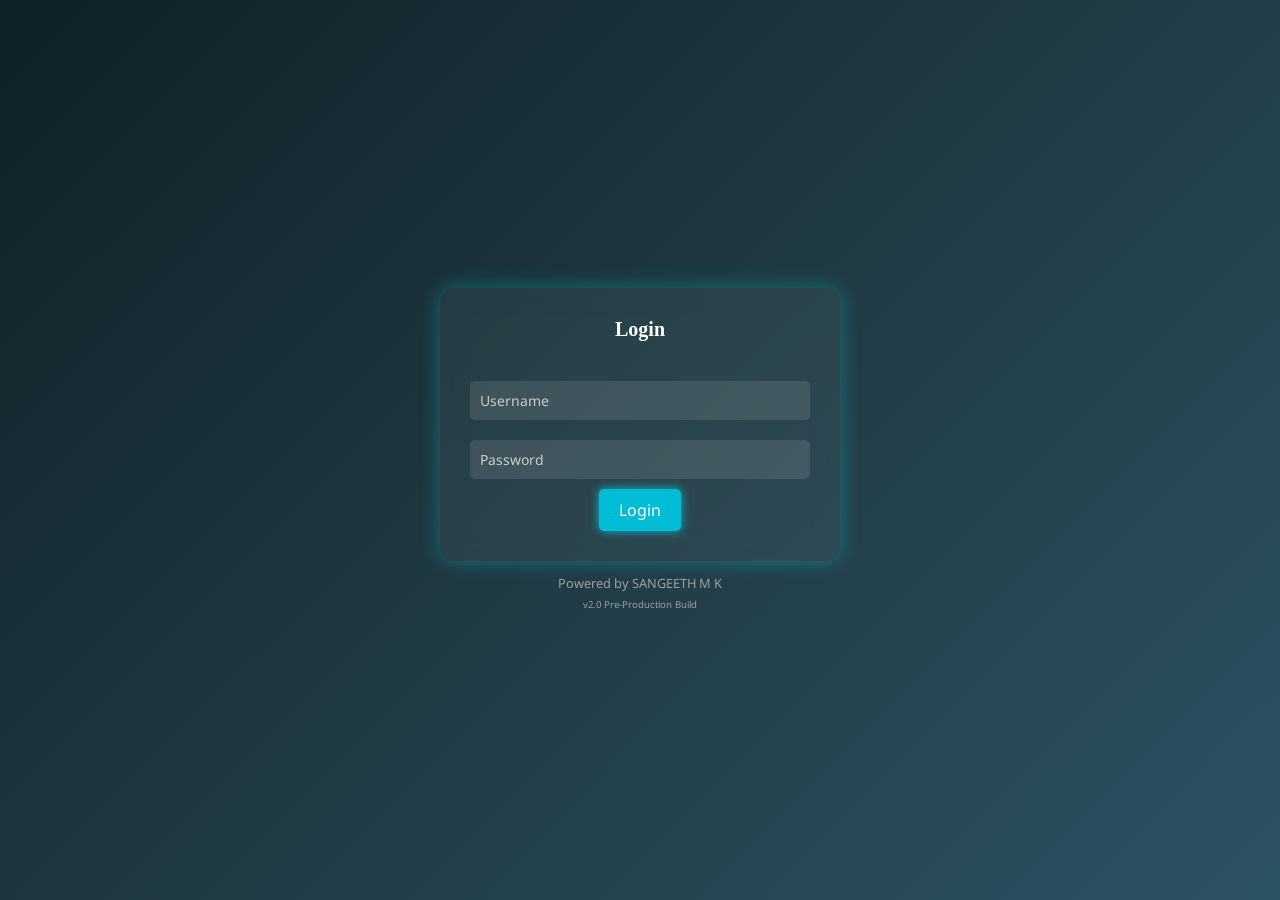
==== commit 776f114b: "UI-Changes:Logo:BillingDetailsposition:NewFont" ====
--- a/index.html
+++ b/index.html
@@ -3,7 +3,10 @@
 <head>
   <meta charset="UTF-8" />
   <meta name="viewport" content="width=device-width, initial-scale=1.0" /> 
-  <!-- SEO -->
+  <!-- SEO --> 
+  <!-- Prevent search engines from indexing this private application  -->
+  <meta name="robots" content="noindex, nofollow"> 
+  <!-- Stop Following -->
   <meta name="description" content="A secure and customizable billing application designed for workshops and small businesses. Private use only, but a demo can be provided upon request." />
   <meta name="keywords" content="billing application, invoice generator, workshop billing system, private billing software, custom invoicing, secure billing app, demo billing system, invoice tracker" />
   <title>Workshop Billing</title>
@@ -382,8 +385,9 @@
       <div id="loader" class="loader" style="display: none;"></div>
     </div>
     <a href="https://sangeeth47.in/public" target="_blank" class="app-powered glow-on-hover">Powered by SANGEETH M K</a>
-    <div class="app-version app-glow-on-hover glow-on-hover" onclick="toggleTimeline()">v1.9 Beta</div>
+    <div class="app-version app-glow-on-hover glow-on-hover" onclick="toggleTimeline()">v2.0 Pre-Production Build</div>
 <div class="timeline-container" id="timeline">
+  <div class="version-dot" onclick="showPopup(this, 'Version 2.0 (07-May-26):<br>1. Refactored application to new workflow<br>2. Added comprehensive reporting feature<br>3. Added item code support for consumables<br>4. Added token validation and Authorization header support in invoice status APIs<br>5. Added PDF server-side print support<br>6. Improved better inventory handling system<br>7. Improved invoice search and recreation flow between SearchInvoice and ViewInvoice pages<br>8. Added invoice auto-fetch and localStorage-based page population improvements<br>9. Implemented inventory item and price suggestion system during billing<br>10. Added invoice cancellation and reopen support<br>11. Improved responsive and print-optimized billing layout for desktop and mobile devices')">v2.0</div>
   <div class="version-dot" onclick="showPopup(this, 'Version 1.9 (27-Aug-25):<br>1. Fixed date picker default range issue in search invoice page<br>2. Fixed bug where red highlighter in auto-populated items was not clearing properly')">v1.9</div>
   <div class="version-dot" onclick="showPopup(this, 'Version 1.8 (14-Aug-25):<br>1. Added inventory section with delete and add feature<br>2. Implemented page switch from Search Invoice to View Invoice using blob-to-inline write method while keeping JWT token for consistency')">v1.8</div>  
   <div class="version-dot" onclick="showPopup(this, 'Version 1.7 (06-Aug-25):<br>1. Integrated dynamic QR code scanner for payments<br>2. Fixed bug where retrieved invoice was overwritten upon submission')">v1.7</div>
@@ -427,18 +431,18 @@
       <div style="display: flex; justify-content: space-between; margin-bottom: 1rem; align-items: flex-start;">
         <div class="company-logo" style="
           flex: 1; 
-          max-width: 30%; 
+          max-width: 20%; 
           display: flex; 
           align-items: flex-start; 
           justify-content: flex-start; 
           padding-right: 10px;
           padding-left: 90px; 
-          padding-top: 1px;">
+          padding-top: 0px;">
   <img src="https://billing.sangeeth47.in/assets/logo.png" alt="Company Logo" style="max-width: 70%; height: auto;">
 </div>
         <div id="shop-details" style="
             flex: 1;
-            max-width: 40%;
+            max-width: 20%;
             display: flex;
             flex-direction: column;
             align-items: center;
@@ -446,13 +450,13 @@
             text-align: center;
             padding-top: 30px; 
           ">
-          <h2 style="font-family: 'TheRedlightFree', sans-serif; font-size: 40px">Reborn Motorcycles</h2>
+          <h2 style="font-family: 'Rowdies', sans-serif; font-size: 40px">REBORN MOTORCYCLES</h2>
           <br>
-          <p>Near Zonal Office Chelora Kannur <br>
-            Mattannur Rd Mathukkoth, PIN: 670594<br>
-            Royal Enfield Workshop<br>
-            MOB: 9567714282 , 9744719133<br>
-            Email : Kkirantm@gmail.com</p>
+          <p>KIRAN TM<br>
+            REBORN MotorCycles<br>
+            Near Pickon Super Market, Chelora<br>
+            Kannur, Mattannur Rd, Mathukkoth, PIN: 670594 <br>
+            MOB: 9744719133 Email : Kkirantm@gmail.com</p>
         </div>
         <div class="bill-info">
   <div class="info-row"><span class="label-text">Bill No</span><span class="colon">:</span><input type="text" id="billNo"></div>
@@ -577,7 +581,7 @@
   </section>
   <section id="purchase" class="section">
     <button id="closePurchaseBtn" class="close-btn" onclick="showSection('dashboard')">×</button>
-    <h2>Purchase Order</h2>
+    <h2 style="text-align: center;">REBORN Purchase Order</h2>
     <div class="purchase-container" style="max-width: 900px; margin: 0 auto; padding: 20px;">
       <p style="text-align: center; color: #666; margin-bottom: 20px;">Select inventory items to include in the purchase order.</p>
       <div style="display:flex; gap:12px; align-items:center; justify-content:center; flex-wrap:wrap; margin-bottom:16px;">
--- a/assets/billing.css
+++ b/assets/billing.css
@@ -1157,7 +1157,7 @@
     grid-template-columns: max-content 1fr;
     gap: 0.5rem 1rem;
     align-self: flex-start;
-    margin-top: 0 !important;
+    margin-top: 20px !important;
     margin-right: 0 !important; /* remove right spacing */
     padding-right: 0 !important; /* remove padding */
     max-width: 400px;
@@ -1377,6 +1377,13 @@
   src: url('fonts/TheRedlightFree.otf') format('opentype');
   font-weight: normal;
   font-style: normal;
+}
+@font-face {
+    font-family: 'Rowdies';
+    src: url('fonts/Rowdies-Bold.woff2') format('woff2');
+    font-weight: bold;
+    font-style: normal;
+    font-display: swap;
 }
 .input-error {
   border: 2px solid red !important;
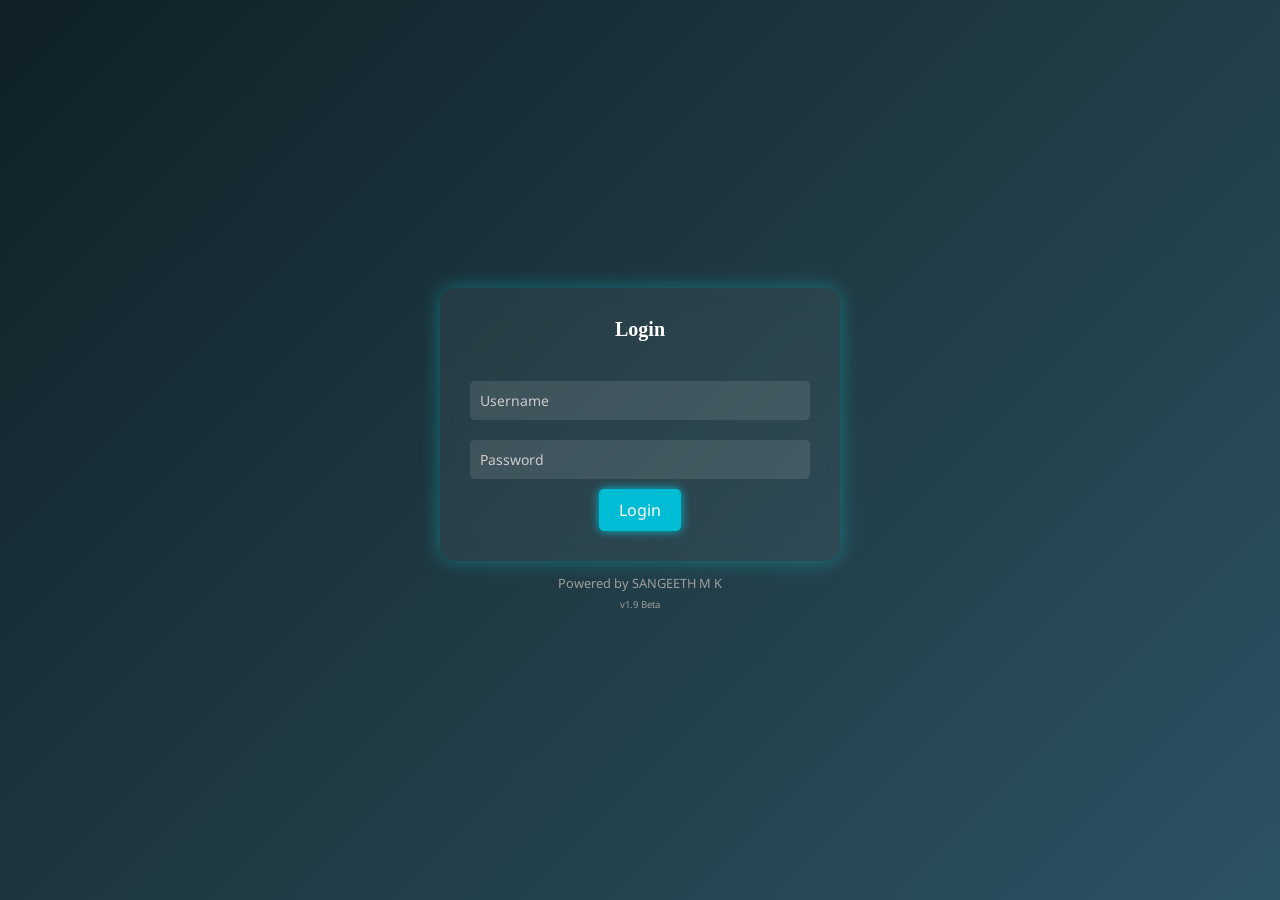
==== commit ea3d06ba: "Revert "UI-Changes:Logo:BillingDetailsposition:NewFont" This reverts commit 776f114bc673cf9673949cf2" ====
--- a/index.html
+++ b/index.html
@@ -385,9 +385,8 @@
       <div id="loader" class="loader" style="display: none;"></div>
     </div>
     <a href="https://sangeeth47.in/public" target="_blank" class="app-powered glow-on-hover">Powered by SANGEETH M K</a>
-    <div class="app-version app-glow-on-hover glow-on-hover" onclick="toggleTimeline()">v2.0 Pre-Production Build</div>
+    <div class="app-version app-glow-on-hover glow-on-hover" onclick="toggleTimeline()">v1.9 Beta</div>
 <div class="timeline-container" id="timeline">
-  <div class="version-dot" onclick="showPopup(this, 'Version 2.0 (07-May-26):<br>1. Refactored application to new workflow<br>2. Added comprehensive reporting feature<br>3. Added item code support for consumables<br>4. Added token validation and Authorization header support in invoice status APIs<br>5. Added PDF server-side print support<br>6. Improved better inventory handling system<br>7. Improved invoice search and recreation flow between SearchInvoice and ViewInvoice pages<br>8. Added invoice auto-fetch and localStorage-based page population improvements<br>9. Implemented inventory item and price suggestion system during billing<br>10. Added invoice cancellation and reopen support<br>11. Improved responsive and print-optimized billing layout for desktop and mobile devices')">v2.0</div>
   <div class="version-dot" onclick="showPopup(this, 'Version 1.9 (27-Aug-25):<br>1. Fixed date picker default range issue in search invoice page<br>2. Fixed bug where red highlighter in auto-populated items was not clearing properly')">v1.9</div>
   <div class="version-dot" onclick="showPopup(this, 'Version 1.8 (14-Aug-25):<br>1. Added inventory section with delete and add feature<br>2. Implemented page switch from Search Invoice to View Invoice using blob-to-inline write method while keeping JWT token for consistency')">v1.8</div>  
   <div class="version-dot" onclick="showPopup(this, 'Version 1.7 (06-Aug-25):<br>1. Integrated dynamic QR code scanner for payments<br>2. Fixed bug where retrieved invoice was overwritten upon submission')">v1.7</div>
@@ -431,18 +430,18 @@
       <div style="display: flex; justify-content: space-between; margin-bottom: 1rem; align-items: flex-start;">
         <div class="company-logo" style="
           flex: 1; 
-          max-width: 20%; 
+          max-width: 30%; 
           display: flex; 
           align-items: flex-start; 
           justify-content: flex-start; 
           padding-right: 10px;
           padding-left: 90px; 
-          padding-top: 0px;">
+          padding-top: 1px;">
   <img src="https://billing.sangeeth47.in/assets/logo.png" alt="Company Logo" style="max-width: 70%; height: auto;">
 </div>
         <div id="shop-details" style="
             flex: 1;
-            max-width: 20%;
+            max-width: 40%;
             display: flex;
             flex-direction: column;
             align-items: center;
@@ -450,7 +449,7 @@
             text-align: center;
             padding-top: 30px; 
           ">
-          <h2 style="font-family: 'Rowdies', sans-serif; font-size: 40px">REBORN MOTORCYCLES</h2>
+          <h2 style="font-family: 'TheRedlightFree', sans-serif; font-size: 40px">Reborn Motorcycles</h2>
           <br>
           <p>KIRAN TM<br>
             REBORN MotorCycles<br>
--- a/assets/billing.css
+++ b/assets/billing.css
@@ -1157,7 +1157,7 @@
     grid-template-columns: max-content 1fr;
     gap: 0.5rem 1rem;
     align-self: flex-start;
-    margin-top: 20px !important;
+    margin-top: 0 !important;
     margin-right: 0 !important; /* remove right spacing */
     padding-right: 0 !important; /* remove padding */
     max-width: 400px;
@@ -1377,13 +1377,6 @@
   src: url('fonts/TheRedlightFree.otf') format('opentype');
   font-weight: normal;
   font-style: normal;
-}
-@font-face {
-    font-family: 'Rowdies';
-    src: url('fonts/Rowdies-Bold.woff2') format('woff2');
-    font-weight: bold;
-    font-style: normal;
-    font-display: swap;
 }
 .input-error {
   border: 2px solid red !important;
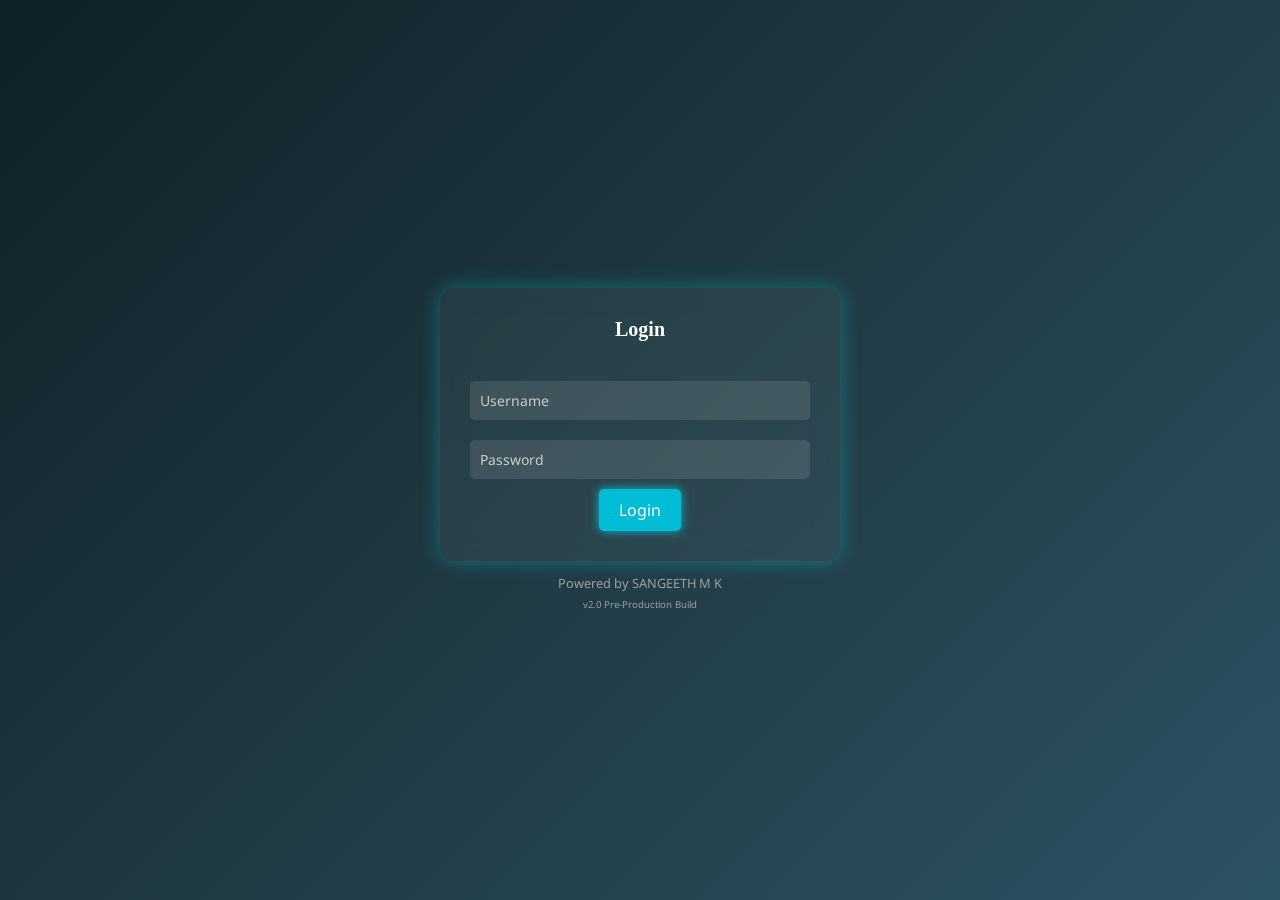
==== commit bd4279f7: "Updated Addr:UPI:WORKFLOW" ====
--- a/index.html
+++ b/index.html
@@ -385,8 +385,9 @@
       <div id="loader" class="loader" style="display: none;"></div>
     </div>
     <a href="https://sangeeth47.in/public" target="_blank" class="app-powered glow-on-hover">Powered by SANGEETH M K</a>
-    <div class="app-version app-glow-on-hover glow-on-hover" onclick="toggleTimeline()">v1.9 Beta</div>
+    <div class="app-version app-glow-on-hover glow-on-hover" onclick="toggleTimeline()">v2.0 Pre-Production Build</div>
 <div class="timeline-container" id="timeline">
+  <div class="version-dot" onclick="showPopup(this, 'Version 2.0 (07-May-26):<br>1. Refactored application to new workflow<br>2. Added comprehensive reporting feature<br>3. Added item code support for consumables<br>4. Added token validation and Authorization header support in invoice status APIs<br>5. Added PDF server-side print support<br>6. Improved better inventory handling system<br>7. Improved invoice search and recreation flow between SearchInvoice and ViewInvoice pages<br>8. Added invoice auto-fetch and localStorage-based page population improvements<br>9. Implemented inventory item and price suggestion system during billing<br>10. Added invoice cancellation and reopen support<br>11. Improved responsive and print-optimized billing layout for desktop and mobile devices')">v2.0</div>
   <div class="version-dot" onclick="showPopup(this, 'Version 1.9 (27-Aug-25):<br>1. Fixed date picker default range issue in search invoice page<br>2. Fixed bug where red highlighter in auto-populated items was not clearing properly')">v1.9</div>
   <div class="version-dot" onclick="showPopup(this, 'Version 1.8 (14-Aug-25):<br>1. Added inventory section with delete and add feature<br>2. Implemented page switch from Search Invoice to View Invoice using blob-to-inline write method while keeping JWT token for consistency')">v1.8</div>  
   <div class="version-dot" onclick="showPopup(this, 'Version 1.7 (06-Aug-25):<br>1. Integrated dynamic QR code scanner for payments<br>2. Fixed bug where retrieved invoice was overwritten upon submission')">v1.7</div>
@@ -512,7 +513,7 @@
     <img id="staticQR" src="assets/myqr.jpg" alt="UPI QR Code"
          style="width: 100%; height: 100%; object-fit: contain;">
   </div>
-  <small>UPI ID: 9400109413@yescred</small>
+  <small>UPI ID: 9744719133@ybl</small>
 </div>
 <div id="qrOverlay" style="display: none;">
   <div id="qrOverlayContent">
